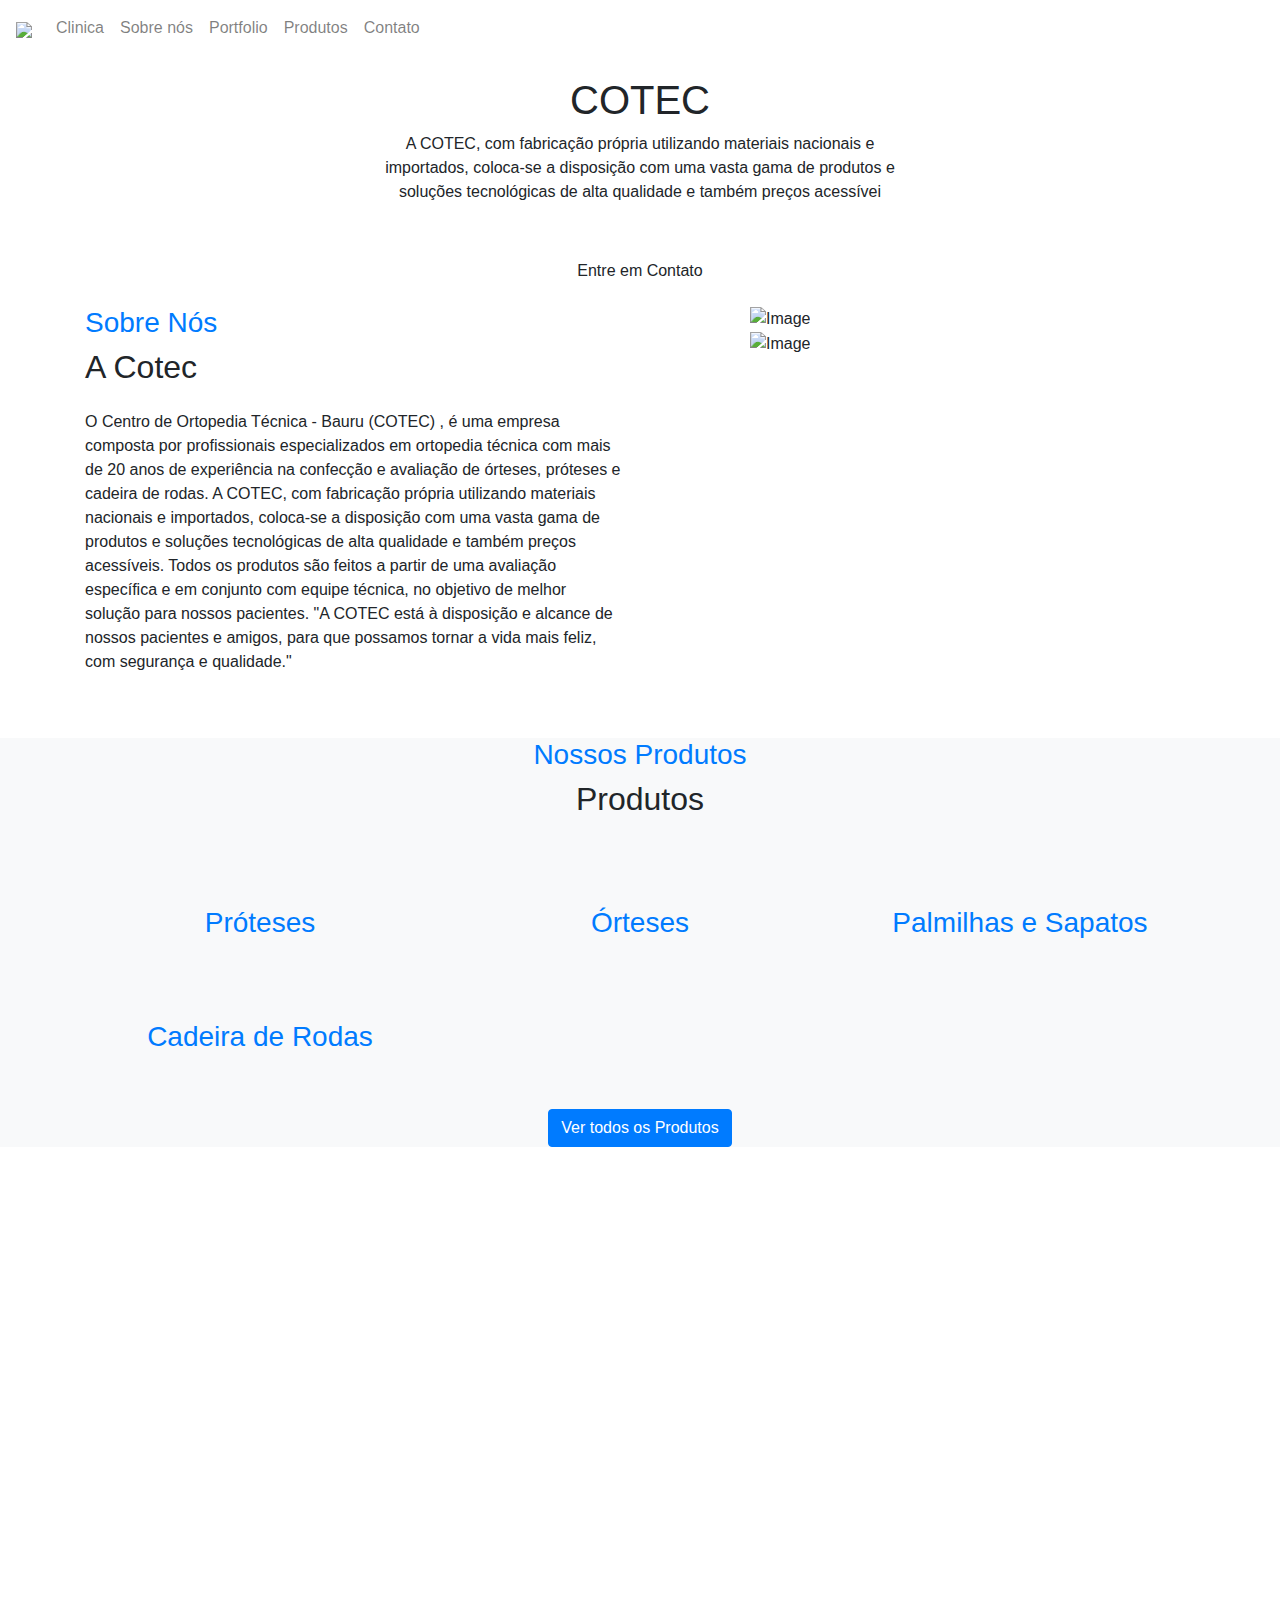
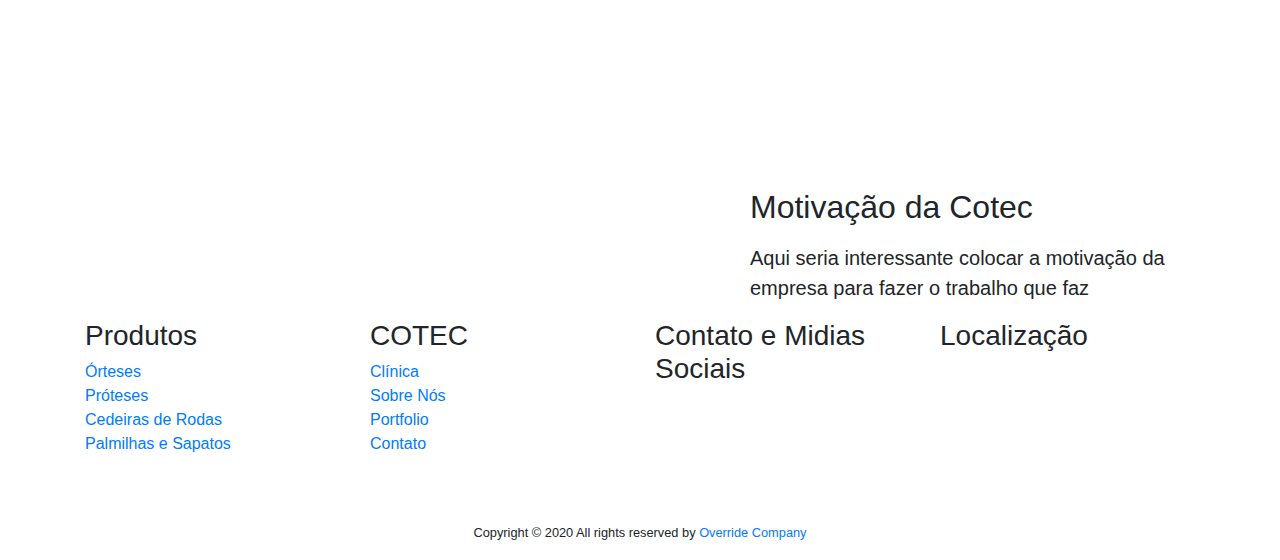
==== index.html @ 8497f7f2 "Mudanças no index" ====
<!doctype html>
<html lang="en">

<head>
    <title>COTEC - Centro de Ortopedia Técnica Bauru </title>
    <meta charset="utf-8">
    <meta name="viewport" content="width=device-width, initial-scale=1, shrink-to-fit=no">

    <link rel="stylesheet" href="css/custom-bs.css">
    <link rel="stylesheet" href="css/jquery.fancybox.min.css">
    <link rel="stylesheet" href="fonts/icomoon/style.css">
    <link rel="stylesheet" href="fonts/line-icons/style.css">

    <link rel="stylesheet" href="https://stackpath.bootstrapcdn.com/bootstrap/4.5.2/css/bootstrap.min.css" integrity="sha384-JcKb8q3iqJ61gNV9KGb8thSsNjpSL0n8PARn9HuZOnIxN0hoP+VmmDGMN5t9UJ0Z" crossorigin="anonymous">


    <!-- MAIN CSS -->
    <link rel="stylesheet" href="css/style.css">
</head>

<body>

    <div id="overlayer"></div>
    <div class="loader">
        <div class="spinner-border text-primary" role="status">
            <span class="sr-only">Loading.. </span>

        </div>
    </div>


    <div class="site-wrap">

        <div class="site-mobile-menu site-navbar-target">
            <button class="navbar-toggler" type="button" data-toggle="collapse" data-target="#navbarToggleExternalContent" aria-controls="navbarToggleExternalContent" aria-expanded="false" aria-label="Toggle navigation">
                <span class="navbar-toggler-icon"></span>
              </button>
            <div class="site-mobile-menu-body">

            </div>
        </div>
        <!-- .site-mobile-menu -->


        <!-- NAVBAR -->
        <header id="top">
            <nav class="navbar navbar-expand-lg navbar-light bg-white fixed-top ">
                <a class="navbar-brand" href="#"><img src="images/img-cotec/logo_cotec.png"> </a>
                <button class="navbar-toggler" type="button" data-toggle="collapse" data-target="#navbarNavDropdown" aria-controls="navbarNavDropdown" aria-expanded="false" aria-label="Toggle navigation">
                  <span class="navbar-toggler-icon"></span>
                </button>
                <div class="collapse navbar-collapse " id="navbarNavDropdown">
                    <ul class="navbar-nav  ">
                        <li class="nav-item  ">
                            <a class="nav-link" href="index.html">Clinica <span class="sr-only">(current)</span></a>
                        </li>
                        <li class="nav-item">
                            <a class="nav-link" href="about.html">Sobre nós </a>
                        </li>
                        <li class="nav-item">
                            <a class="nav-link" href="portfolio.html">Portfolio</a>
                        </li>
                        <li class="nav-item">
                            <a class="nav-link" href="services.html">Produtos</a>
                        </li>

                        <li class="nav-item">
                            <a class="nav-link" href="contact.html">Contato</a>
                        </li>
                        </li>
                    </ul>
                </div>
            </nav>
        </header>



        <!-- HOME -->
        <section class="home-section section-hero overlay slanted" id="home-section">

            <div class="container">
                <div class="row align-items-center justify-content-center">
                    <div class="col-md-8 text-center">
                        <h1>COTEC</h1>
                        <div class="mx-auto w-75">
                            <p>
                                A COTEC, com fabricação própria utilizando materiais nacionais e importados, coloca-se a disposição com uma vasta gama de produtos e soluções tecnológicas de alta qualidade e também preços acessívei</p>
                        </div>
                        <p class="mt-5"><a href="contact.html" class="btn btn-outline-white btn-md ">Entre em Contato</a></p>
                    </div>
                </div>
            </div>

            <!-- VIDEO -->
            <div class="video-container">
                <img class="d-block w-100 fluid" src="images/img-cotec/proteses_slide_2.jpg" alt="">
            </div>

            <a href="#about-us-section" class="scroll-button smoothscroll">
                <span class=" icon-keyboard_arrow_down"></span>
            </a>

        </section>

        <!-- ABOUT US -->
        <section class="site-section about-us-section" id="about-us-section">
            <div class="container">

                <div class="row mb-5 pt-0 site-section">
                    <div class="col-md-6 align-self-center">
                        <h3 class="section-title-sub text-primary">Sobre Nós</h3>
                        <h2 class="section-title mb-4">A Cotec</h2>

                        <p>O Centro de Ortopedia Técnica - Bauru (COTEC) , é uma empresa composta por profissionais especializados em ortopedia técnica com mais de 20 anos de experiência na confecção e avaliação de órteses, próteses e cadeira de rodas. A
                            COTEC, com fabricação própria utilizando materiais nacionais e importados, coloca-se a disposição com uma vasta gama de produtos e soluções tecnológicas de alta qualidade e também preços acessíveis. Todos os produtos são feitos
                            a partir de uma avaliação específica e em conjunto com equipe técnica, no objetivo de melhor solução para nossos pacientes. "A COTEC está à disposição e alcance de nossos pacientes e amigos, para que possamos tornar a vida
                            mais feliz, com segurança e qualidade."</p>
                    </div>
                    <div class="col-md-5 ml-auto img-overlap">
                        <div class="img-1"><img src="images/sq_img_14.jpg" alt="Image" class="img-fluid img-shadow"></div>
                        <div class="img-2"><img src="images/sq_img_15.jpg" alt="Image" class="img-fluid img-shadow"></div>
                    </div>
                </div>
        </section>

        <!-- SERVICES -->
        <section class="site-section services-section bg-light block__62849" id="services-section">
            <div class="container">
                <div class="row mb-5">
                    <div class="col-12 text-center" data-aos="fade">
                        <h3 class="section-title-sub text-primary">Nossos Produtos</h3>
                        <h2 class="section-title mb-3">Produtos</h2>
                    </div>
                </div>
                <div class="row">
                    <div class="col-6 col-md-6 col-lg-4 mb-4 mb-lg-5">

                        <a href="services.html" class="block__16443 text-center d-block">
                            <span class="custom-icon mx-auto"><img src="1.3.0/svg/walking-solid.svg" alt="" srcset=""
                                /></span>
                            <h3>Próteses</h3>

                        </a>

                    </div>
                    <div class="col-6 col-md-6 col-lg-4 mb-4 mb-lg-5">

                        <a href="services.html" class="block__16443 text-center d-block">
                            <span class="custom-icon mx-auto"><img src="1.3.0/svg/universal-access-solid.svg" alt="" srcset=""
                                /></span>
                            <h3>Órteses</h3>

                        </a>

                    </div>
                    <div class="col-6 col-md-6 col-lg-4 mb-4 mb-lg-5">

                        <a href="services.html" class="block__16443 text-center d-block">
                            <span class="custom-icon mx-auto"><img src="1.3.0/svg/shoe-prints-solid.svg" alt="" srcset=""
                                /></span>
                            <h3>Palmilhas e Sapatos</h3>

                        </a>

                    </div>
                    <div class="col-6 col-md-6 col-lg-4 mb-4 mb-lg-5">

                        <a href="services.html" class="block__16443 text-center d-block">
                            <span class="custom-icon mx-auto"><img src="1.3.0/svg/accessible-icon.svg" alt="" srcset=""
                                /></span>
                            <h3>Cadeira de Rodas</h3>

                        </a>

                    </div>
                    <!--
                    <div class="col-6 col-md-6 col-lg-4 mb-4 mb-lg-5">

                        <a href="service-single.html" class="block__16443 text-center d-block">
                            <span class="custom-icon mx-auto"><span class="icon-line-search d-block"></span></span>
                            <h3>Palmilhas</h3>
                            <p>Contamos com fabricação própria utilizando materiais nacionais e importados, coloca-se a disposição com uma vasta gama de produtos e soluções tecnológicas de alta qualidade e também preços acessíveis.</p>
                        </a>

                    </div>
                    <div class="col-6 col-md-6 col-lg-4 mb-4 mb-lg-5">

                        <a href="service-single.html" class="block__16443 text-center d-block">
                            <span class="custom-icon mx-auto"><span class="icon-line-presentation d-block"></span></span>
                            <h3>Sapatos </h3>
                            <p>Contamos com fabricação própria utilizando materiais nacionais e importados, coloca-se a disposição com uma vasta gama de produtos e soluções tecnológicas de alta qualidade e também preços acessíveis.</p>
                        </a>

                    </div>
                   
                    <div class="col-6 col-md-6 col-lg-4 mb-4 mb-lg-5">

                        <a href="service-single.html" class="block__16443 text-center d-block">
                            <span class="custom-icon mx-auto"><span class="icon-line-ribbon d-block"></span></span>
                            <h3>Pixel Perfect Design</h3>
                            <p class="d-sm-block">Lorem ipsum dolor sit amet, consectetur adipisicing elit. Fugit facilis, pariatur harum labore aperiam assumenda.</p>
                        </a>

                    </div>
                    -->
                </div>

                <div class="row">
                    <div class="col-12 text-center">
                        <a href="services.html" class="btn btn-primary btn-md">Ver todos os Produtos</a>
                    </div>
                </div>
            </div>
        </section>

        <!-- PORTFOLIO -->



        <section class="site-section" id="next-section">
            <div class="container">
                <div class="row align-items-center">
                    <div class="embed-responsive embed-responsive-16by9">
                        <iframe class="embed-responsive-item" src="https://www.youtube.com/embed/jcF8gXnoWSM" allowfullscreen></iframe>
                    </div>
                    <div class="col-lg-5 ml-auto">

                        <h2 class="section-title mb-3">Motivação da Cotec</h2>
                        <p class="lead">Aqui seria interessante colocar a motivação da empresa para fazer o trabalho que faz</p>

                    </div>
                </div>
            </div>
        </section>





        <footer class="site-footer slanted-footer">

            <a href="#top" class="smoothscroll scroll-top">
                <span class="icon-keyboard_arrow_up"></span>
            </a>

            <div class="container">
                <div class="row mb-5">
                    <div class="col-6 col-md-3 mb-4 mb-md-0">
                        <h3>Produtos</h3>
                        <ul class="list-unstyled">
                            <li><a href="services-orteses.html">Órteses</a></li>
                            <li><a href="services-proteses.html">Próteses</a></li>
                            <li><a href="services-cadeira_rodas.html">Cedeiras de Rodas</a></li>
                            <li><a href="services-palmilhas.html">Palmilhas e Sapatos</a></li>
                        </ul>
                    </div>
                    <div class="col-6 col-md-3 mb-4 mb-md-0">
                        <h3>COTEC</h3>
                        <ul class="list-unstyled">
                            <li><a href="index.html">Clínica</a></li>
                            <li><a href="about.html">Sobre Nós</a></li>
                            <li><a href="portfolio.html">Portfolio</a></li>
                            <li><a href="contact.html">Contato</a></li>
                        </ul>
                    </div>

                    <div class="col-6 col-md-3 mb-4 mb-md-0">
                        <h3>Contato e Midias Sociais</h3>
                        <div class="footer-social">
                            <a href="#"><img src="1.3.0/svg/facebook-f.svg" alt="" srcset=""></span>
                            </a>
                            <a href="#"><img src="1.3.0/svg/whatsapp.svg" alt="" srcset=""></span>
                            </a>
                            <a href="#"><img src="1.3.0/svg/instagram.svg" alt="" srcset=""></span>
                            </a>
                            <a href="#"><img src="1.3.0/svg/youtube.svg" alt="" srcset=""></span>
                            </a>


                        </div>
                    </div>

                    <div class="col-6 col-md-3 mb-4 mb-md-0 mr-auto">
                        <h3>Localização</h3>
                        <iframe src="https://www.google.com/maps/embed?pb=!1m18!1m12!1m3!1d3690.352667661259!2d-49.06287064979028!3d-22.340308785230576!2m3!1f0!2f0!3f0!3m2!1i1024!2i768!4f13.1!3m3!1m2!1s0x94bf670c5effffff%3A0x9154fe7b5b4c269f!2sCentro%20T%C3%A9cnico%20-%20Cotec%20Bauru!5e0!3m2!1spt-BR!2sbr!4v1599161167120!5m2!1spt-BR!2sbr"
                            width="100" height="100" frameborder="0" style="border:0;" allowfullscreen="" aria-hidden="false" tabindex="0"></iframe>
                    </div>
                </div>

                <div class="row text-center">
                    <div class="col-12">
                        <p class="copyright"><small class="block">
            <!-- Link back to Colorlib can't be removed. Template is licensed under CC BY 3.0. -->
            Copyright &copy 2020 All rights reserved  by <a href="#" target="_blank" >Override Company</a>
            <!-- Link back to Colorlib can't be removed. Template is licensed under CC BY 3.0. -->
            </small></p>
                    </div>
                </div>
            </div>
        </footer>

        </div>

        <!-- SCRIPTS -->
        <!-- JS, Popper.js, and jQuery -->
        <script src="https://code.jquery.com/jquery-3.5.1.slim.min.js" integrity="sha384-DfXdz2htPH0lsSSs5nCTpuj/zy4C+OGpamoFVy38MVBnE+IbbVYUew+OrCXaRkfj" crossorigin="anonymous"></script>
        <script src="https://cdn.jsdelivr.net/npm/popper.js@1.16.1/dist/umd/popper.min.js" integrity="sha384-9/reFTGAW83EW2RDu2S0VKaIzap3H66lZH81PoYlFhbGU+6BZp6G7niu735Sk7lN" crossorigin="anonymous"></script>
        <script src="https://stackpath.bootstrapcdn.com/bootstrap/4.5.2/js/bootstrap.min.js" integrity="sha384-B4gt1jrGC7Jh4AgTPSdUtOBvfO8shuf57BaghqFfPlYxofvL8/KUEfYiJOMMV+rV" crossorigin="anonymous"></script>



        <script src="js/jquery.min.js"></script>
        <script src="js/bootstrap.bundle.min.js"></script>
        <script src="js/isotope.pkgd.min.js"></script>
        <script src="js/stickyfill.min.js"></script>
        <script src="js/jquery.fancybox.min.js"></script>
        <script src="js/jquery.easing.1.3.js"></script>

        <script src="js/jquery.waypoints.min.js"></script>
        <script src="js/jquery.animateNumber.min.js"></script>

        <script src="js/custom.js"></script>
</body>

</html>
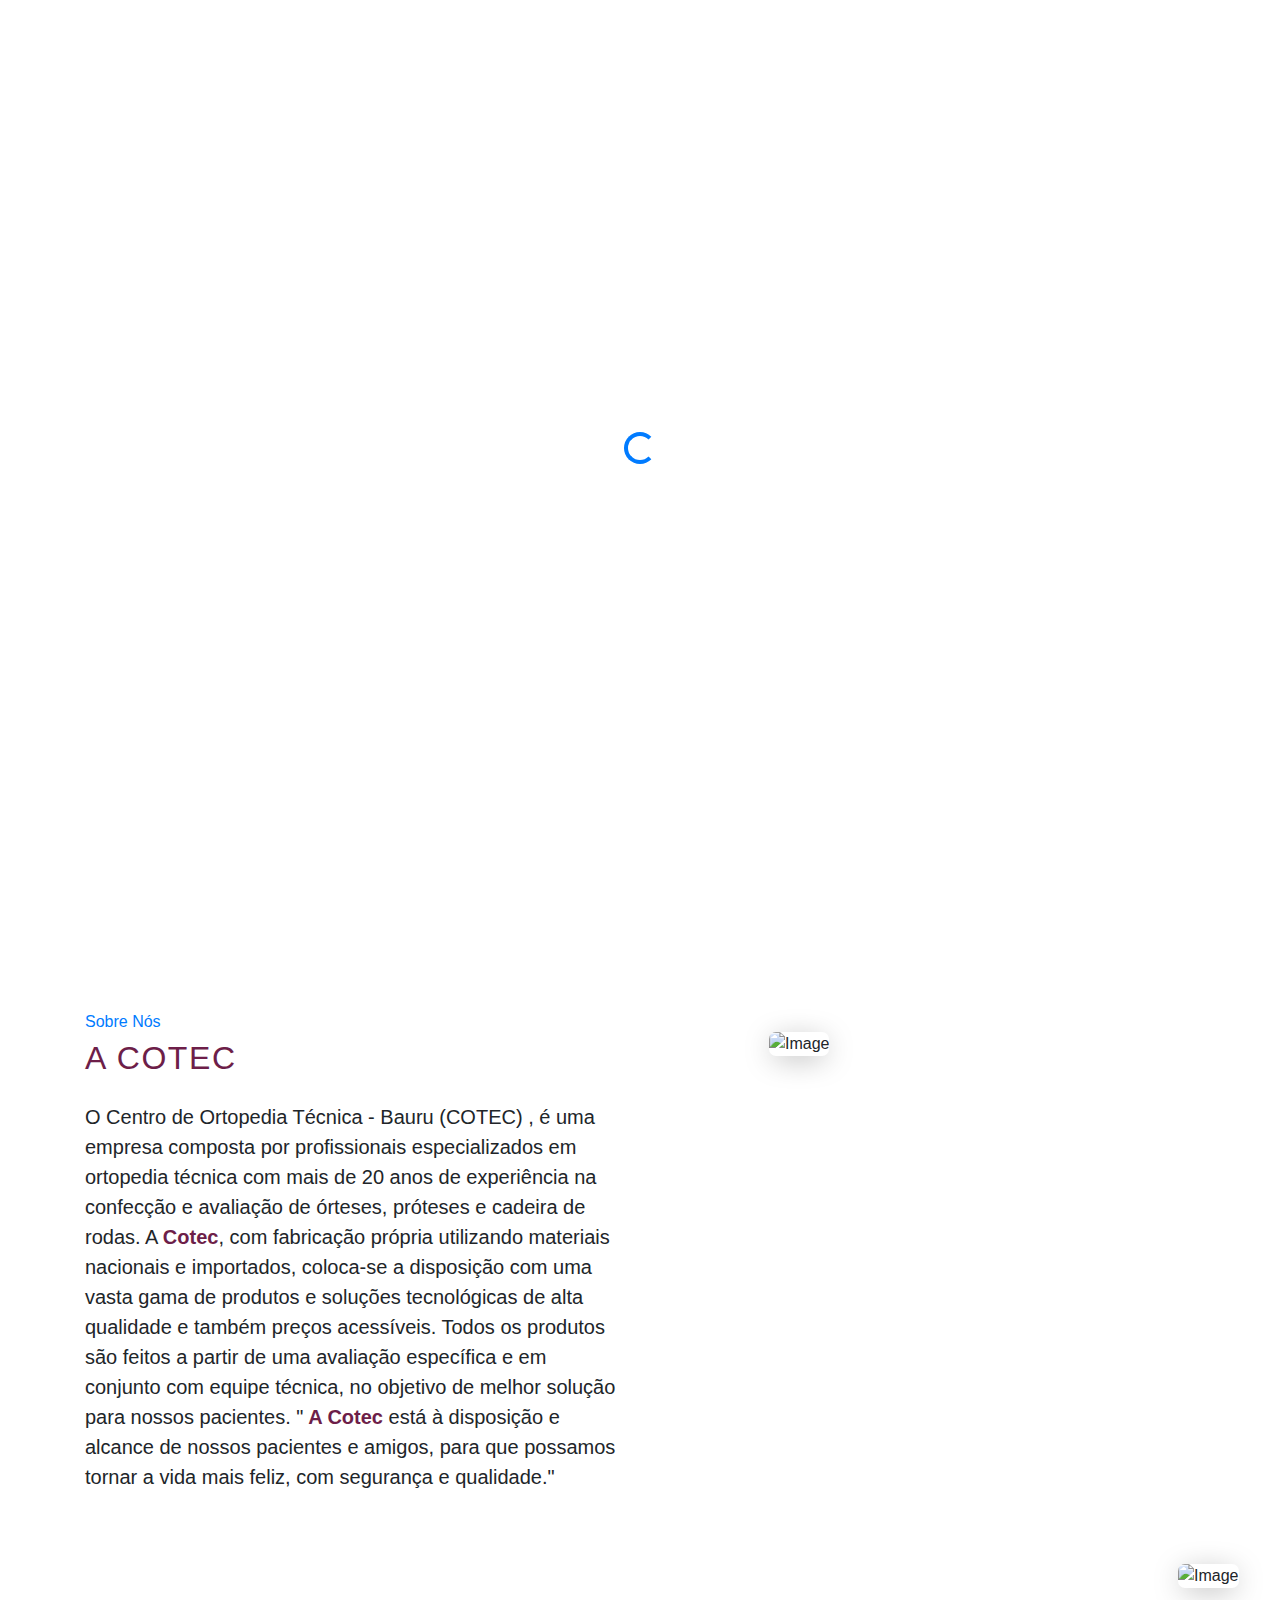
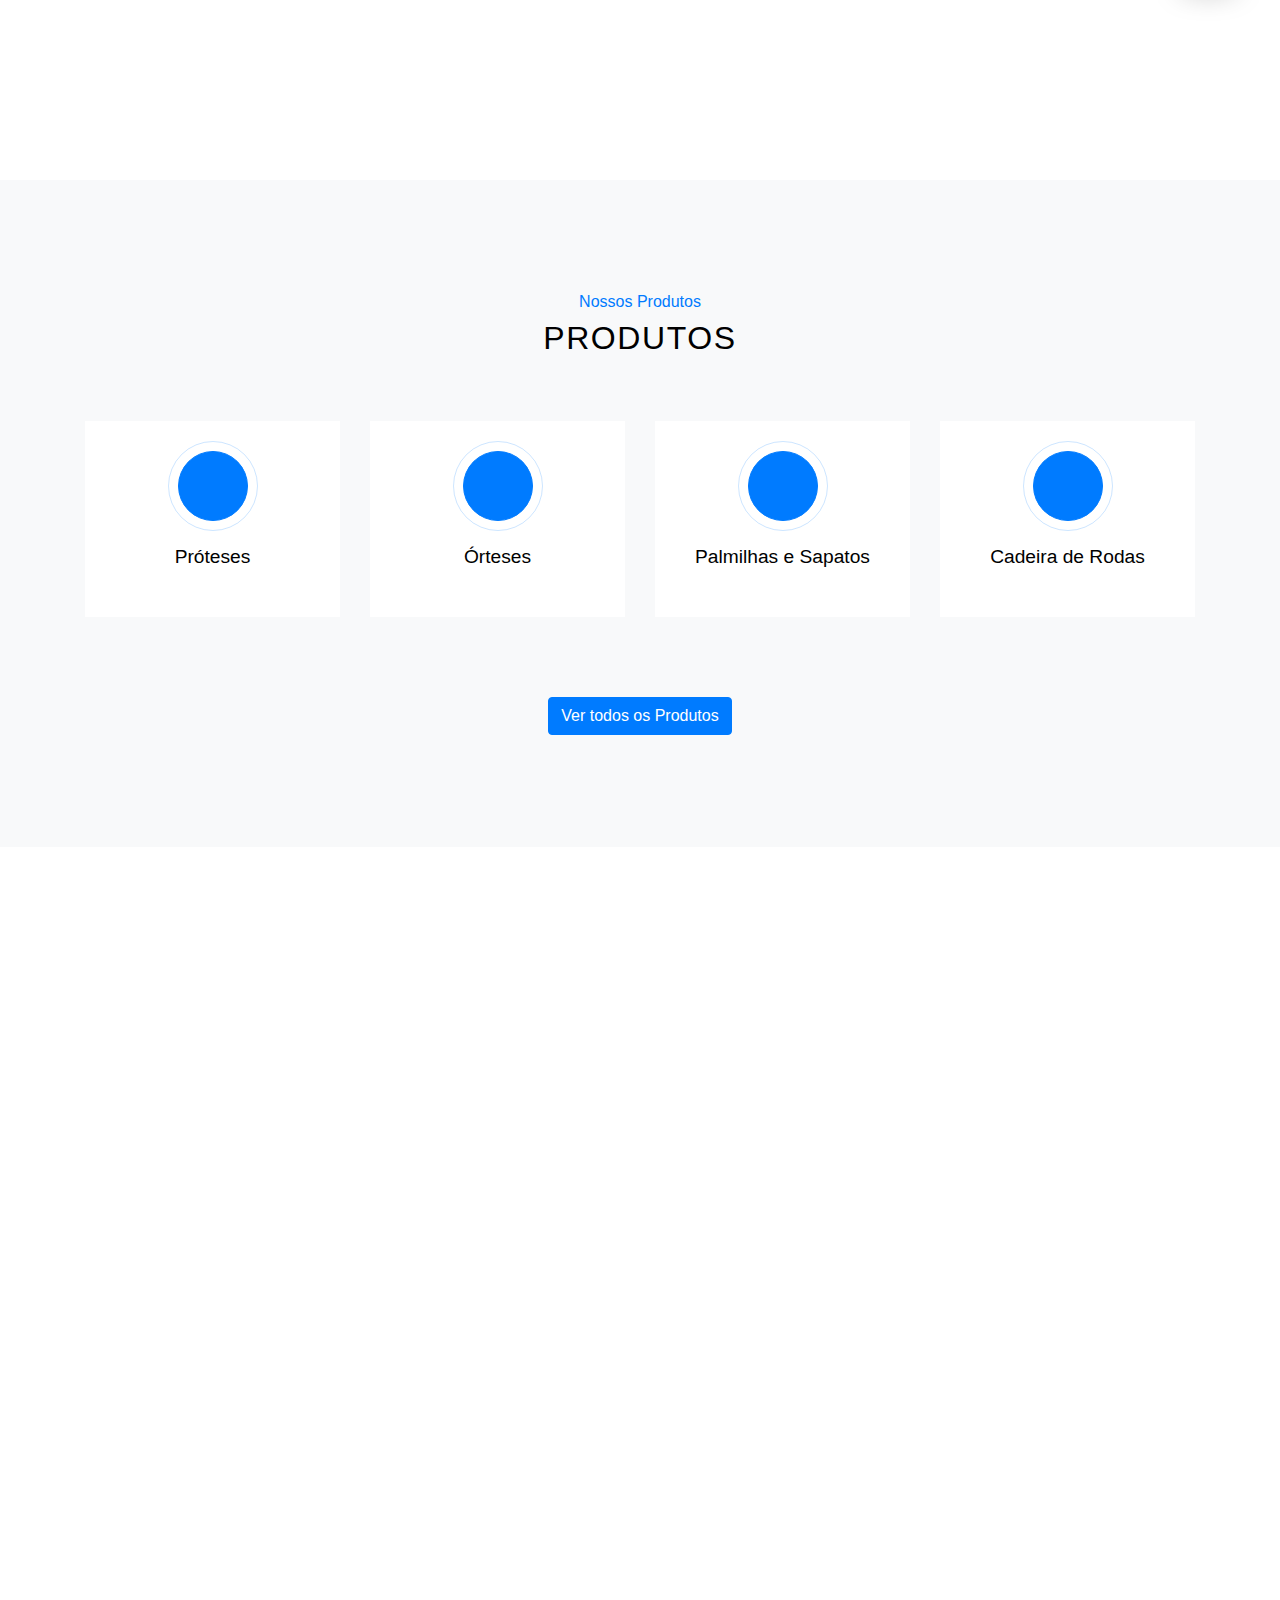
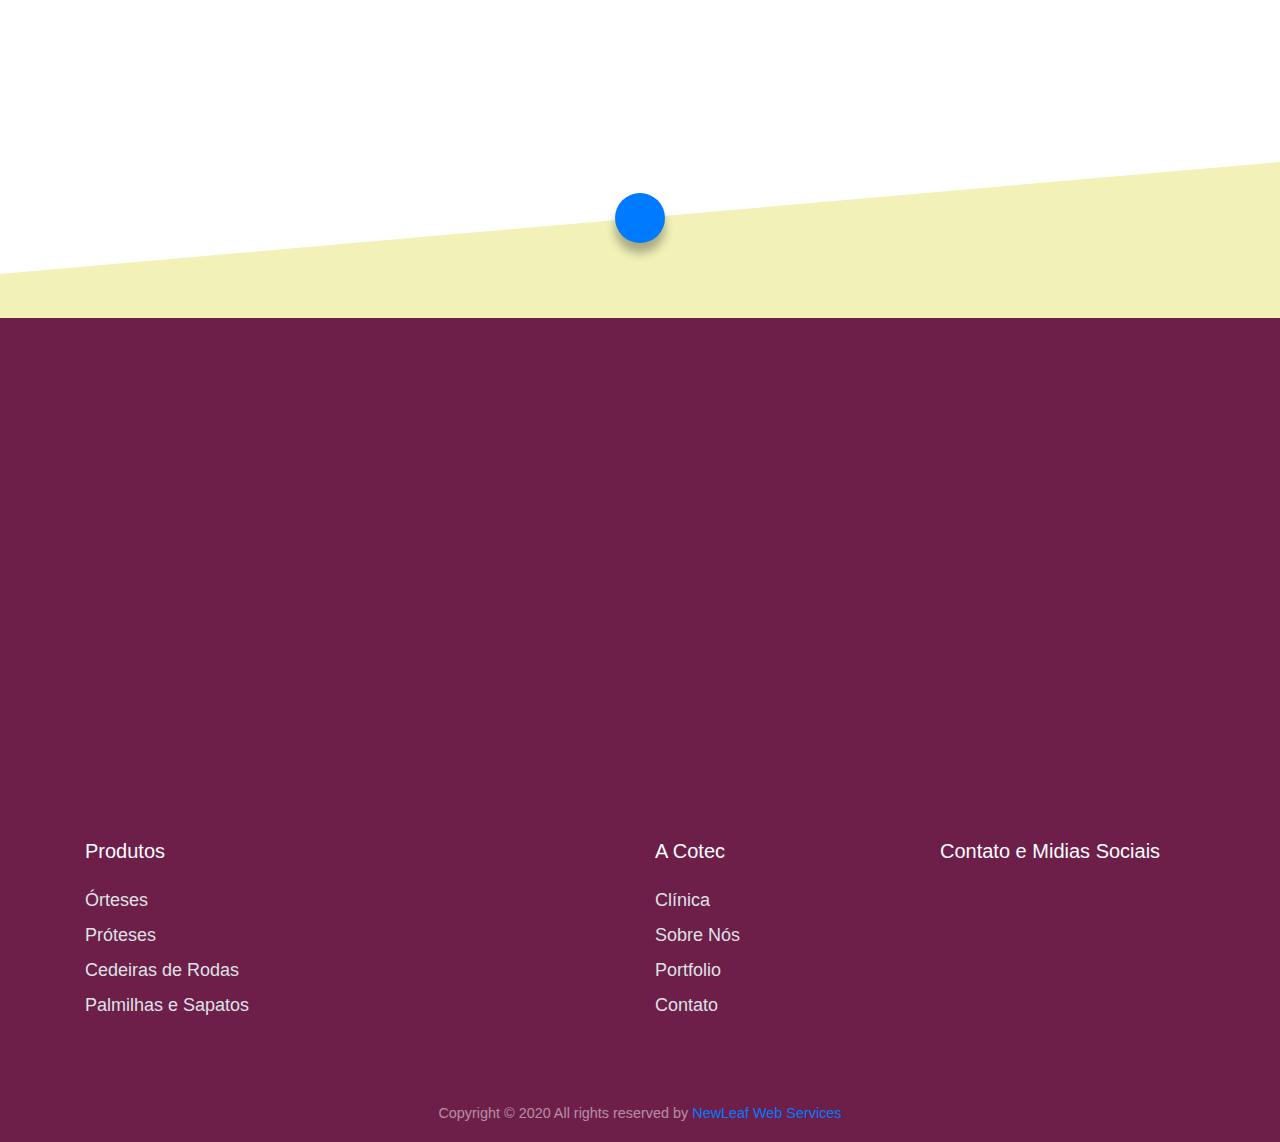
==== commit 09ada3fd: "mundanças cotec" ====
--- a/index.html
+++ b/index.html
@@ -5,17 +5,13 @@
     <title>COTEC - Centro de Ortopedia Técnica Bauru </title>
     <meta charset="utf-8">
     <meta name="viewport" content="width=device-width, initial-scale=1, shrink-to-fit=no">
-
+    <link rel="stylesheet" href="fonts/icomoon/style.css">
+    <link rel="stylesheet" href="fonts/line-icons/style.css">
+    <!-- MAIN CSS -->
+    <link rel="stylesheet" href="css/style.css">
     <link rel="stylesheet" href="css/custom-bs.css">
     <link rel="stylesheet" href="css/jquery.fancybox.min.css">
-    <link rel="stylesheet" href="fonts/icomoon/style.css">
-    <link rel="stylesheet" href="fonts/line-icons/style.css">
-
-    <link rel="stylesheet" href="https://stackpath.bootstrapcdn.com/bootstrap/4.5.2/css/bootstrap.min.css" integrity="sha384-JcKb8q3iqJ61gNV9KGb8thSsNjpSL0n8PARn9HuZOnIxN0hoP+VmmDGMN5t9UJ0Z" crossorigin="anonymous">
-
-
-    <!-- MAIN CSS -->
-    <link rel="stylesheet" href="css/style.css">
+    <link rel="stylesheet" href="css/bootstrap.min.css">
 </head>
 
 <body>
@@ -109,12 +105,12 @@
                 <div class="row mb-5 pt-0 site-section">
                     <div class="col-md-6 align-self-center">
                         <h3 class="section-title-sub text-primary">Sobre Nós</h3>
-                        <h2 class="section-title mb-4">A Cotec</h2>
-
-                        <p>O Centro de Ortopedia Técnica - Bauru (COTEC) , é uma empresa composta por profissionais especializados em ortopedia técnica com mais de 20 anos de experiência na confecção e avaliação de órteses, próteses e cadeira de rodas. A
-                            COTEC, com fabricação própria utilizando materiais nacionais e importados, coloca-se a disposição com uma vasta gama de produtos e soluções tecnológicas de alta qualidade e também preços acessíveis. Todos os produtos são feitos
-                            a partir de uma avaliação específica e em conjunto com equipe técnica, no objetivo de melhor solução para nossos pacientes. "A COTEC está à disposição e alcance de nossos pacientes e amigos, para que possamos tornar a vida
-                            mais feliz, com segurança e qualidade."</p>
+                        <h2 class="section-title mb-4"><strong> A Cotec</strong></h2>
+
+                        <p style="font-size: 20px;">O Centro de Ortopedia Técnica - Bauru (COTEC) , é uma empresa composta por profissionais especializados em ortopedia técnica com mais de 20 anos de experiência na confecção e avaliação de órteses, próteses e cadeira de rodas. A
+                            <strong>  Cotec</strong>, com fabricação própria utilizando materiais nacionais e importados, coloca-se a disposição com uma vasta gama de produtos e soluções tecnológicas de alta qualidade e também preços acessíveis. Todos
+                            os produtos são feitos a partir de uma avaliação específica e em conjunto com equipe técnica, no objetivo de melhor solução para nossos pacientes. "<strong> A Cotec</strong> está à disposição e alcance de nossos pacientes e
+                            amigos, para que possamos tornar a vida mais feliz, com segurança e qualidade."</p>
                     </div>
                     <div class="col-md-5 ml-auto img-overlap">
                         <div class="img-1"><img src="images/sq_img_14.jpg" alt="Image" class="img-fluid img-shadow"></div>
@@ -133,7 +129,7 @@
                     </div>
                 </div>
                 <div class="row">
-                    <div class="col-6 col-md-6 col-lg-4 mb-4 mb-lg-5">
+                    <div class="col-md-3">
 
                         <a href="services.html" class="block__16443 text-center d-block">
                             <span class="custom-icon mx-auto"><img src="1.3.0/svg/walking-solid.svg" alt="" srcset=""
@@ -143,7 +139,7 @@
                         </a>
 
                     </div>
-                    <div class="col-6 col-md-6 col-lg-4 mb-4 mb-lg-5">
+                    <div class="col-md-3">
 
                         <a href="services.html" class="block__16443 text-center d-block">
                             <span class="custom-icon mx-auto"><img src="1.3.0/svg/universal-access-solid.svg" alt="" srcset=""
@@ -153,7 +149,7 @@
                         </a>
 
                     </div>
-                    <div class="col-6 col-md-6 col-lg-4 mb-4 mb-lg-5">
+                    <div class="col-md-3">
 
                         <a href="services.html" class="block__16443 text-center d-block">
                             <span class="custom-icon mx-auto"><img src="1.3.0/svg/shoe-prints-solid.svg" alt="" srcset=""
@@ -163,7 +159,7 @@
                         </a>
 
                     </div>
-                    <div class="col-6 col-md-6 col-lg-4 mb-4 mb-lg-5">
+                    <div class="col-md-3">
 
                         <a href="services.html" class="block__16443 text-center d-block">
                             <span class="custom-icon mx-auto"><img src="1.3.0/svg/accessible-icon.svg" alt="" srcset=""
@@ -173,40 +169,10 @@
                         </a>
 
                     </div>
-                    <!--
-                    <div class="col-6 col-md-6 col-lg-4 mb-4 mb-lg-5">
-
-                        <a href="service-single.html" class="block__16443 text-center d-block">
-                            <span class="custom-icon mx-auto"><span class="icon-line-search d-block"></span></span>
-                            <h3>Palmilhas</h3>
-                            <p>Contamos com fabricação própria utilizando materiais nacionais e importados, coloca-se a disposição com uma vasta gama de produtos e soluções tecnológicas de alta qualidade e também preços acessíveis.</p>
-                        </a>
-
-                    </div>
-                    <div class="col-6 col-md-6 col-lg-4 mb-4 mb-lg-5">
-
-                        <a href="service-single.html" class="block__16443 text-center d-block">
-                            <span class="custom-icon mx-auto"><span class="icon-line-presentation d-block"></span></span>
-                            <h3>Sapatos </h3>
-                            <p>Contamos com fabricação própria utilizando materiais nacionais e importados, coloca-se a disposição com uma vasta gama de produtos e soluções tecnológicas de alta qualidade e também preços acessíveis.</p>
-                        </a>
-
-                    </div>
-                   
-                    <div class="col-6 col-md-6 col-lg-4 mb-4 mb-lg-5">
-
-                        <a href="service-single.html" class="block__16443 text-center d-block">
-                            <span class="custom-icon mx-auto"><span class="icon-line-ribbon d-block"></span></span>
-                            <h3>Pixel Perfect Design</h3>
-                            <p class="d-sm-block">Lorem ipsum dolor sit amet, consectetur adipisicing elit. Fugit facilis, pariatur harum labore aperiam assumenda.</p>
-                        </a>
-
-                    </div>
-                    -->
                 </div>
 
                 <div class="row">
-                    <div class="col-12 text-center">
+                    <div class="col-12 text-center " style="padding-top: 5rem;">
                         <a href="services.html" class="btn btn-primary btn-md">Ver todos os Produtos</a>
                     </div>
                 </div>
@@ -217,55 +183,45 @@
 
 
 
-        <section class="site-section" id="next-section">
-            <div class="container">
-                <div class="row align-items-center">
-                    <div class="embed-responsive embed-responsive-16by9">
-                        <iframe class="embed-responsive-item" src="https://www.youtube.com/embed/jcF8gXnoWSM" allowfullscreen></iframe>
-                    </div>
-                    <div class="col-lg-5 ml-auto">
-
-                        <h2 class="section-title mb-3">Motivação da Cotec</h2>
-                        <p class="lead">Aqui seria interessante colocar a motivação da empresa para fazer o trabalho que faz</p>
-
-                    </div>
-                </div>
-            </div>
-        </section>
-
+        <section class="site-section  col-mb-12" style="margin: 5rem;" id="next-section">
+            <div class="video">
+                <iframe width="100%" height="600px" src="https://www.youtube.com/embed/jcF8gXnoWSM" frameborder="0" allow="accelerometer; autoplay; clipboard-write; encrypted-media; gyroscope; picture-in-picture" allowfullscreen></iframe>
+            </div>
+        </section>
 
 
 
 
         <footer class="site-footer slanted-footer">
-
+            <iframe src="https://www.google.com/maps/embed?pb=!1m18!1m12!1m3!1d3690.352667661259!2d-49.06287064979028!3d-22.340308785230576!2m3!1f0!2f0!3f0!3m2!1i1024!2i768!4f13.1!3m3!1m2!1s0x94bf670c5effffff%3A0x9154fe7b5b4c269f!2sCentro%20T%C3%A9cnico%20-%20Cotec%20Bauru!5e0!3m2!1spt-BR!2sbr!4v1599161167120!5m2!1spt-BR!2sbr"
+                width="100%" height="450" frameborder="0" style="border:0;border-top: 10px;" allowfullscreen="" aria-hidden="false" tabindex="0"></iframe>
             <a href="#top" class="smoothscroll scroll-top">
                 <span class="icon-keyboard_arrow_up"></span>
             </a>
 
             <div class="container">
-                <div class="row mb-5">
+                <div class="row">
+                    <div class="col-md-6">
+                        <h3 style="padding-top: 4rem; font-size: 20px;">Produtos</h3>
+                        <ul class="list-unstyled">
+                            <li><a style="font-size: 18px;" href="services-orteses.html">Órteses</a></li>
+                            <li><a style="font-size: 18px;" href="services-proteses.html">Próteses</a></li>
+                            <li><a style="font-size: 18px;" href="services-cadeira_rodas.html">Cedeiras de Rodas</a></li>
+                            <li><a style="font-size: 18px;" href="services-palmilhas.html">Palmilhas e Sapatos</a></li>
+                        </ul>
+                    </div>
                     <div class="col-6 col-md-3 mb-4 mb-md-0">
-                        <h3>Produtos</h3>
+                        <h3 style="padding-top: 4rem; font-size: 20px;"> A Cotec</h3>
                         <ul class="list-unstyled">
-                            <li><a href="services-orteses.html">Órteses</a></li>
-                            <li><a href="services-proteses.html">Próteses</a></li>
-                            <li><a href="services-cadeira_rodas.html">Cedeiras de Rodas</a></li>
-                            <li><a href="services-palmilhas.html">Palmilhas e Sapatos</a></li>
+                            <li><a style="font-size: 18px;" href="index.html">Clínica</a></li>
+                            <li><a style="font-size: 18px;" href="about.html">Sobre Nós</a></li>
+                            <li><a style="font-size: 18px;" href="portfolio.html">Portfolio</a></li>
+                            <li><a style="font-size: 18px;" href="contact.html">Contato</a></li>
                         </ul>
                     </div>
+
                     <div class="col-6 col-md-3 mb-4 mb-md-0">
-                        <h3>COTEC</h3>
-                        <ul class="list-unstyled">
-                            <li><a href="index.html">Clínica</a></li>
-                            <li><a href="about.html">Sobre Nós</a></li>
-                            <li><a href="portfolio.html">Portfolio</a></li>
-                            <li><a href="contact.html">Contato</a></li>
-                        </ul>
-                    </div>
-
-                    <div class="col-6 col-md-3 mb-4 mb-md-0">
-                        <h3>Contato e Midias Sociais</h3>
+                        <h3 style="padding-top: 4rem; font-size: 20px;">Contato e Midias Sociais</h3>
                         <div class="footer-social">
                             <a href="#"><img src="1.3.0/svg/facebook-f.svg" alt="" srcset=""></span>
                             </a>
@@ -280,18 +236,14 @@
                         </div>
                     </div>
 
-                    <div class="col-6 col-md-3 mb-4 mb-md-0 mr-auto">
-                        <h3>Localização</h3>
-                        <iframe src="https://www.google.com/maps/embed?pb=!1m18!1m12!1m3!1d3690.352667661259!2d-49.06287064979028!3d-22.340308785230576!2m3!1f0!2f0!3f0!3m2!1i1024!2i768!4f13.1!3m3!1m2!1s0x94bf670c5effffff%3A0x9154fe7b5b4c269f!2sCentro%20T%C3%A9cnico%20-%20Cotec%20Bauru!5e0!3m2!1spt-BR!2sbr!4v1599161167120!5m2!1spt-BR!2sbr"
-                            width="100" height="100" frameborder="0" style="border:0;" allowfullscreen="" aria-hidden="false" tabindex="0"></iframe>
-                    </div>
-                </div>
-
-                <div class="row text-center">
+
+                </div>
+
+                <div class="row text-center" style="padding-top: 4rem;">
                     <div class="col-12">
-                        <p class="copyright"><small class="block">
+                        <p class="copyright" style="font-size: 18px;"><small class="block">
             <!-- Link back to Colorlib can't be removed. Template is licensed under CC BY 3.0. -->
-            Copyright &copy 2020 All rights reserved  by <a href="#" target="_blank" >Override Company</a>
+            Copyright &copy 2020 All rights reserved  by <a href="#" target="_blank" >NewLeaf Web Services</a>
             <!-- Link back to Colorlib can't be removed. Template is licensed under CC BY 3.0. -->
             </small></p>
                     </div>
@@ -303,22 +255,16 @@
 
         <!-- SCRIPTS -->
         <!-- JS, Popper.js, and jQuery -->
-        <script src="https://code.jquery.com/jquery-3.5.1.slim.min.js" integrity="sha384-DfXdz2htPH0lsSSs5nCTpuj/zy4C+OGpamoFVy38MVBnE+IbbVYUew+OrCXaRkfj" crossorigin="anonymous"></script>
-        <script src="https://cdn.jsdelivr.net/npm/popper.js@1.16.1/dist/umd/popper.min.js" integrity="sha384-9/reFTGAW83EW2RDu2S0VKaIzap3H66lZH81PoYlFhbGU+6BZp6G7niu735Sk7lN" crossorigin="anonymous"></script>
-        <script src="https://stackpath.bootstrapcdn.com/bootstrap/4.5.2/js/bootstrap.min.js" integrity="sha384-B4gt1jrGC7Jh4AgTPSdUtOBvfO8shuf57BaghqFfPlYxofvL8/KUEfYiJOMMV+rV" crossorigin="anonymous"></script>
-
-
-
+        <script src="js/bootsrap.min.js"></script>
+        <script src="js/bootstrap.bundle.min.js"></script>
         <script src="js/jquery.min.js"></script>
         <script src="js/bootstrap.bundle.min.js"></script>
         <script src="js/isotope.pkgd.min.js"></script>
         <script src="js/stickyfill.min.js"></script>
         <script src="js/jquery.fancybox.min.js"></script>
         <script src="js/jquery.easing.1.3.js"></script>
-
         <script src="js/jquery.waypoints.min.js"></script>
         <script src="js/jquery.animateNumber.min.js"></script>
-
         <script src="js/custom.js"></script>
 </body>
 
--- a/css/style.css
+++ b/css/style.css
@@ -0,0 +1,1804 @@
+@import url("https://fonts.googleapis.com/css?family=Source+Sans+Pro:200,300,400,700");
+.site-navbar {
+    margin-bottom: 0px;
+    z-index: 1999;
+    position: absolute;
+    width: 100%;
+}
+
+body {
+    font-family: Arial, Helvetica, sans-serif;
+    background-color: aliceblue;
+}
+
+.site-section .video {
+    border-radius: 2px 2px black;
+}
+
+strong {
+    color: #6d1e49;
+}
+
+.site-navbar .container-fluid {
+    padding-left: 7rem;
+    padding-right: 7rem;
+}
+
+@media (max-width: 1199.98px) {
+    .site-navbar .container-fluid {
+        padding-left: 15px;
+        padding-right: 15px;
+    }
+}
+
+.site-navbar .site-logo {
+    position: absolute;
+}
+
+@media (max-width: 991.98px) {
+    .site-navbar .site-logo {
+        position: relative;
+    }
+}
+
+.site-navbar .site-logo a {
+    color: #fff;
+    font-size: 1.5rem;
+    letter-spacing: 0.2rem;
+    text-transform: uppercase;
+}
+
+.site-navbar .site-logo a:hover {
+    text-decoration: none;
+}
+
+.site-navbar .site-burger-menu {
+    position: absolute;
+}
+
+@media (max-width: 1199.98px) {
+    .site-navbar .site-burger-menu {
+        position: relative;
+    }
+}
+
+.site-navbar .site-menu-toggle {
+    color: #fff;
+}
+
+.site-navbar .site-navigation .site-menu {
+    margin-bottom: 0;
+}
+
+.site-navbar .site-navigation .site-menu .active {
+    color: #fff;
+    display: inline-block;
+    padding: 5px 20px;
+}
+
+.site-navbar .site-navigation .site-menu a {
+    text-decoration: none !important;
+    display: inline-block;
+    position: relative;
+}
+
+.site-navbar .site-navigation .site-menu>li {
+    display: inline-block;
+}
+
+.site-navbar .site-navigation .site-menu>li>a {
+    padding: 20px 20px;
+    color: rgba(255, 255, 255, 0.5);
+    display: inline-block;
+    text-decoration: none !important;
+}
+
+.site-navbar .site-navigation .site-menu>li>a:hover {
+    color: #fff;
+}
+
+.site-navbar .site-navigation .site-menu .has-children {
+    position: relative;
+}
+
+.site-navbar .site-navigation .site-menu .has-children>a {
+    position: relative;
+    padding-right: 20px;
+}
+
+.site-navbar .site-navigation .site-menu .has-children>a:before {
+    position: absolute;
+    content: "\e313";
+    font-size: 16px;
+    top: 50%;
+    right: 0;
+    -webkit-transform: translateY(-50%);
+    -ms-transform: translateY(-50%);
+    transform: translateY(-50%);
+    font-family: "icomoon";
+}
+
+.site-navbar .site-navigation .site-menu .has-children .dropdown {
+    visibility: hidden;
+    opacity: 0;
+    top: 100%;
+    position: absolute;
+    text-align: left;
+    border-top: 2px solid #007bff;
+    -webkit-box-shadow: 0 2px 10px -2px rgba(0, 0, 0, 0.1);
+    box-shadow: 0 2px 10px -2px rgba(0, 0, 0, 0.1);
+    padding: 0px 0;
+    margin-top: 20px;
+    margin-left: 0px;
+    background: #fff;
+    -webkit-transition: 0.2s 0s;
+    -o-transition: 0.2s 0s;
+    transition: 0.2s 0s;
+}
+
+.site-navbar .site-navigation .site-menu .has-children .dropdown.arrow-top {
+    position: absolute;
+}
+
+.site-navbar .site-navigation .site-menu .has-children .dropdown.arrow-top:before {
+    bottom: 100%;
+    left: 20%;
+    border: solid transparent;
+    content: " ";
+    height: 0;
+    width: 0;
+    position: absolute;
+    pointer-events: none;
+}
+
+.site-navbar .site-navigation .site-menu .has-children .dropdown.arrow-top:before {
+    border-color: rgba(136, 183, 213, 0);
+    border-bottom-color: #fff;
+    border-width: 10px;
+    margin-left: -10px;
+}
+
+.site-navbar .site-navigation .site-menu .has-children .dropdown li {
+    line-height: 1.4;
+}
+
+.site-navbar .site-navigation .site-menu .has-children .dropdown a {
+    text-transform: none;
+    letter-spacing: normal;
+    -webkit-transition: 0s all;
+    -o-transition: 0s all;
+    transition: 0s all;
+    color: #343a40;
+}
+
+.site-navbar .site-navigation .site-menu .has-children .dropdown a.active {
+    background: #ebeef0;
+    color: #007bff;
+}
+
+.site-navbar .site-navigation .site-menu .has-children .dropdown>li {
+    list-style: none;
+    padding: 0;
+    margin: 0;
+    min-width: 200px;
+}
+
+.site-navbar .site-navigation .site-menu .has-children .dropdown>li>a {
+    padding: 9px 20px;
+    display: block;
+}
+
+.site-navbar .site-navigation .site-menu .has-children .dropdown>li>a:hover {
+    background: #ebeef0;
+    color: #212529;
+}
+
+.site-navbar .site-navigation .site-menu .has-children .dropdown>li.has-children>a:before {
+    content: "\e315";
+    right: 20px;
+}
+
+.site-navbar .site-navigation .site-menu .has-children .dropdown>li.has-children>.dropdown,
+.site-navbar .site-navigation .site-menu .has-children .dropdown>li.has-children>ul {
+    left: 100%;
+    top: 0;
+}
+
+.site-navbar .site-navigation .site-menu .has-children .dropdown>li.has-children:hover>a,
+.site-navbar .site-navigation .site-menu .has-children .dropdown>li.has-children:active>a,
+.site-navbar .site-navigation .site-menu .has-children .dropdown>li.has-children:focus>a {
+    background: #ebeef0;
+    color: #212529;
+}
+
+.site-navbar .site-navigation .site-menu .has-children:hover,
+.site-navbar .site-navigation .site-menu .has-children:focus,
+.site-navbar .site-navigation .site-menu .has-children:active {
+    cursor: pointer;
+}
+
+.site-navbar .site-navigation .site-menu .has-children:hover>.dropdown,
+.site-navbar .site-navigation .site-menu .has-children:focus>.dropdown,
+.site-navbar .site-navigation .site-menu .has-children:active>.dropdown {
+    -webkit-transition-delay: 0s;
+    -o-transition-delay: 0s;
+    transition-delay: 0s;
+    margin-top: 0px;
+    visibility: visible;
+    opacity: 1;
+}
+
+.site-navbar .site-navigation .site-menu.site-menu-dark>li>a {
+    color: black;
+    position: relative;
+}
+
+.site-navbar .site-navigation .site-menu.site-menu-dark>li>a:after {
+    height: 2px;
+    background: #000;
+    content: "";
+    position: absolute;
+    bottom: 0;
+    left: 20px;
+    right: 20px;
+    -webkit-transform: scale(0);
+    -ms-transform: scale(0);
+    transform: scale(0);
+    -webkit-transition: 0.3s all ease;
+    -o-transition: 0.3s all ease;
+    transition: 0.3s all ease;
+}
+
+.site-navbar .site-navigation .site-menu.site-menu-dark>li>a:hover,
+.site-navbar .site-navigation .site-menu.site-menu-dark>li>a.active {
+    color: #007bff;
+    position: relative;
+}
+
+.site-navbar .site-navigation .site-menu.site-menu-dark>li>a:hover:after,
+.site-navbar .site-navigation .site-menu.site-menu-dark>li>a.active:after {
+    -webkit-transform: scale(1);
+    -ms-transform: scale(1);
+    transform: scale(1);
+}
+
+.site-mobile-menu {
+    width: 300px;
+    position: fixed;
+    right: 0;
+    z-index: 2000;
+    padding-top: 20px;
+    background: #fff;
+    height: calc(100vh);
+    -webkit-transform: translateX(110%);
+    -ms-transform: translateX(110%);
+    transform: translateX(110%);
+    -webkit-box-shadow: -10px 0 20px -10px rgba(0, 0, 0, 0.1);
+    box-shadow: -10px 0 20px -10px rgba(0, 0, 0, 0.1);
+    -webkit-transition: 0.2s all cubic-bezier(0.66, 0.2, 0.48, 0.9);
+    -o-transition: 0.2s all cubic-bezier(0.66, 0.2, 0.48, 0.9);
+    transition: 0.2s all cubic-bezier(0.66, 0.2, 0.48, 0.9);
+}
+
+.offcanvas-menu .site-mobile-menu {
+    -webkit-transform: translateX(0%);
+    -ms-transform: translateX(0%);
+    transform: translateX(0%);
+}
+
+.site-mobile-menu .site-mobile-menu-header {
+    width: 100%;
+    float: left;
+    padding-left: 20px;
+    padding-right: 20px;
+}
+
+.site-mobile-menu .site-mobile-menu-header .site-mobile-menu-close {
+    float: right;
+    margin-top: 8px;
+}
+
+.site-mobile-menu .site-mobile-menu-header .site-mobile-menu-close span {
+    font-size: 30px;
+    display: inline-block;
+    padding-left: 10px;
+    padding-right: 0px;
+    line-height: 1;
+    cursor: pointer;
+    -webkit-transition: 0.3s all ease;
+    -o-transition: 0.3s all ease;
+    transition: 0.3s all ease;
+}
+
+.site-mobile-menu .site-mobile-menu-header .site-mobile-menu-close span:hover {
+    color: #dee2e6;
+}
+
+.site-mobile-menu .site-mobile-menu-header .site-mobile-menu-logo {
+    float: left;
+    margin-top: 10px;
+    margin-left: 0px;
+}
+
+.site-mobile-menu .site-mobile-menu-header .site-mobile-menu-logo a {
+    display: inline-block;
+    text-transform: uppercase;
+}
+
+.site-mobile-menu .site-mobile-menu-header .site-mobile-menu-logo a img {
+    max-width: 70px;
+}
+
+.site-mobile-menu .site-mobile-menu-header .site-mobile-menu-logo a:hover {
+    text-decoration: none;
+}
+
+.site-mobile-menu .site-mobile-menu-body {
+    overflow-y: scroll;
+    -webkit-overflow-scrolling: touch;
+    position: relative;
+    padding: 0 20px 20px 20px;
+    height: calc(100vh - 52px);
+    padding-bottom: 150px;
+}
+
+.site-mobile-menu .site-nav-wrap {
+    padding: 0;
+    margin: 0;
+    list-style: none;
+    position: relative;
+}
+
+.site-mobile-menu .site-nav-wrap a {
+    padding: 10px 20px;
+    display: block;
+    position: relative;
+    color: #212529;
+}
+
+.site-mobile-menu .site-nav-wrap a:hover {
+    color: #007bff;
+    text-decoration: none;
+}
+
+.site-mobile-menu .site-nav-wrap li {
+    position: relative;
+    display: block;
+}
+
+.site-mobile-menu .site-nav-wrap li .active {
+    color: #000;
+}
+
+.site-mobile-menu .site-nav-wrap .arrow-collapse {
+    position: absolute;
+    right: 0px;
+    top: 10px;
+    z-index: 20;
+    width: 36px;
+    height: 36px;
+    text-align: center;
+    cursor: pointer;
+    border-radius: 50%;
+}
+
+.site-mobile-menu .site-nav-wrap .arrow-collapse:hover {
+    background: #f8f9fa;
+}
+
+.site-mobile-menu .site-nav-wrap .arrow-collapse:before {
+    font-size: 12px;
+    z-index: 20;
+    font-family: "icomoon";
+    content: "\f078";
+    position: absolute;
+    top: 50%;
+    left: 50%;
+    -webkit-transform: translate(-50%, -50%) rotate(-180deg);
+    -ms-transform: translate(-50%, -50%) rotate(-180deg);
+    transform: translate(-50%, -50%) rotate(-180deg);
+    -webkit-transition: 0.3s all ease;
+    -o-transition: 0.3s all ease;
+    transition: 0.3s all ease;
+}
+
+.site-mobile-menu .site-nav-wrap .arrow-collapse.collapsed:before {
+    -webkit-transform: translate(-50%, -50%);
+    -ms-transform: translate(-50%, -50%);
+    transform: translate(-50%, -50%);
+}
+
+.site-mobile-menu .site-nav-wrap>li {
+    display: block;
+    position: relative;
+    float: left;
+    width: 100%;
+}
+
+.site-mobile-menu .site-nav-wrap>li>a {
+    padding-left: 20px;
+    font-size: 20px;
+}
+
+.site-mobile-menu .site-nav-wrap>li>ul {
+    padding: 0;
+    margin: 0;
+    list-style: none;
+}
+
+.site-mobile-menu .site-nav-wrap>li>ul>li {
+    display: block;
+}
+
+.site-mobile-menu .site-nav-wrap>li>ul>li>a {
+    padding-left: 40px;
+    font-size: 16px;
+}
+
+.site-mobile-menu .site-nav-wrap>li>ul>li>ul {
+    padding: 0;
+    margin: 0;
+}
+
+.site-mobile-menu .site-nav-wrap>li>ul>li>ul>li {
+    display: block;
+}
+
+.site-mobile-menu .site-nav-wrap>li>ul>li>ul>li>a {
+    font-size: 16px;
+    padding-left: 60px;
+}
+
+.site-mobile-menu .site-nav-wrap[data-class="social"] {
+    float: left;
+    width: 100%;
+    margin-top: 30px;
+    padding-bottom: 5em;
+}
+
+.site-mobile-menu .site-nav-wrap[data-class="social"]>li {
+    width: auto;
+}
+
+.site-mobile-menu .site-nav-wrap[data-class="social"]>li:first-child a {
+    padding-left: 15px !important;
+}
+
+.sticky-wrapper {
+    position: absolute;
+    z-index: 100;
+    width: 100%;
+}
+
+.sticky-wrapper+.site-blocks-cover {
+    margin-top: 96px;
+}
+
+.sticky-wrapper .site-menu-toggle {
+    color: #000;
+}
+
+@media (max-width: 991.98px) {
+    .sticky-wrapper .site-menu-toggle {
+        color: #fff;
+    }
+}
+
+.sticky-wrapper .site-navbar {
+    -webkit-transition: 0.3s all ease;
+    -o-transition: 0.3s all ease;
+    transition: 0.3s all ease;
+}
+
+.sticky-wrapper .site-navbar .site-menu>li {
+    display: inline-block;
+}
+
+.sticky-wrapper .site-navbar .site-menu>li>a {
+    position: relative;
+}
+
+.sticky-wrapper .site-navbar .site-menu>li>a:after {
+    height: 2px;
+    background: #fff;
+    content: "";
+    position: absolute;
+    bottom: 0;
+    left: 20px;
+    right: 20px;
+    -webkit-transform: scale(0);
+    -ms-transform: scale(0);
+    transform: scale(0);
+    -webkit-transition: 0.3s all ease;
+    -o-transition: 0.3s all ease;
+    transition: 0.3s all ease;
+}
+
+.sticky-wrapper .site-navbar .site-menu>li>a:hover,
+.sticky-wrapper .site-navbar .site-menu>li>a.active {
+    color: #fff;
+    position: relative;
+}
+
+.sticky-wrapper .site-navbar .site-menu>li>a:hover:after,
+.sticky-wrapper .site-navbar .site-menu>li>a.active:after {
+    -webkit-transform: scale(1);
+    -ms-transform: scale(1);
+    transform: scale(1);
+}
+
+.sticky-wrapper.is-sticky .site-menu-toggle {
+    color: #000;
+}
+
+.sticky-wrapper.is-sticky .site-navbar {
+    -webkit-box-shadow: 4px 0 20px -5px rgba(0, 0, 0, 0.2);
+    box-shadow: 4px 0 20px -5px rgba(0, 0, 0, 0.2);
+    background: #fff;
+}
+
+.sticky-wrapper.is-sticky .site-navbar .site-logo a {
+    color: #000;
+}
+
+.sticky-wrapper.is-sticky .site-navbar .site-menu>li {
+    display: inline-block;
+}
+
+.sticky-wrapper.is-sticky .site-navbar .site-menu>li>a {
+    position: relative;
+    color: #000;
+}
+
+.sticky-wrapper.is-sticky .site-navbar .site-menu>li>a:after {
+    height: 2px;
+    background: #007bff;
+    content: "";
+    position: absolute;
+    bottom: 0;
+    left: 20px;
+    right: 20px;
+    -webkit-transform: scale(0);
+    -ms-transform: scale(0);
+    transform: scale(0);
+    -webkit-transition: 0.3s all ease;
+    -o-transition: 0.3s all ease;
+    transition: 0.3s all ease;
+}
+
+.sticky-wrapper.is-sticky .site-navbar .site-menu>li>a:hover,
+.sticky-wrapper.is-sticky .site-navbar .site-menu>li>a.active {
+    color: #007bff;
+    position: relative;
+}
+
+.sticky-wrapper.is-sticky .site-navbar .site-menu>li>a:hover:after,
+.sticky-wrapper.is-sticky .site-navbar .site-menu>li>a.active:after {
+    -webkit-transform: scale(1);
+    -ms-transform: scale(1);
+    transform: scale(1);
+}
+
+.sticky-wrapper .shrink {
+    padding-top: 10px !important;
+    padding-bottom: 10px !important;
+}
+
+body {
+    font-weight: 400;
+    font-size: 1rem;
+    line-height: 1.7;
+    position: relative;
+    font-size: 20px;
+}
+
+body:after {
+    content: "";
+    position: absolute;
+    top: 0;
+    left: 0;
+    right: 0;
+    bottom: 0;
+    background: rgba(0, 0, 0, 0.7);
+    z-index: 100;
+    opacity: 0;
+    visibility: hidden;
+    -webkit-transition: 0.3s all ease;
+    -o-transition: 0.3s all ease;
+    transition: 0.3s all ease;
+}
+
+body.offcanvas-menu {
+    position: relative;
+}
+
+body.offcanvas-menu:after {
+    opacity: 1;
+    visibility: visible;
+}
+
+h1,
+h2,
+h3,
+h4 {
+    color: #000;
+}
+
+.site-section {
+    padding-top: 7rem;
+    padding-bottom: 7rem;
+    position: relative;
+    z-index: 2;
+}
+
+.text-black {
+    color: #000 !important;
+}
+
+.home-section {
+    position: relative;
+}
+
+.home-section h1 {
+    font-size: 4.5rem;
+    color: #fff;
+    font-weight: 200;
+    letter-spacing: 0.2rem;
+    text-transform: uppercase;
+}
+
+@media (max-width: 991.98px) {
+    .home-section h1 {
+        font-size: 2.5rem;
+    }
+}
+
+.home-section p {
+    font-size: 1.2rem;
+    color: rgba(255, 255, 255, 0.6);
+}
+
+.home-section a {
+    font-size: 1.2rem;
+    text-transform: none;
+}
+
+.home-section a,
+.home-section a:hover {
+    color: #fff;
+}
+
+.home-section .btn {
+    text-transform: uppercase;
+    font-size: 0.9rem;
+    letter-spacing: 0.2rem;
+}
+
+.home-section .scroll-button {
+    position: absolute;
+    z-index: 5;
+    bottom: 0;
+    width: 50px;
+    height: 50px;
+    border-radius: 50%;
+    background: #007bff;
+    left: 50%;
+    -webkit-transform: translate(-50%, -150%);
+    -ms-transform: translate(-50%, -150%);
+    transform: translate(-50%, -150%);
+    -webkit-box-shadow: 0 10px 10px 0px rgba(0, 0, 0, 0.3);
+    box-shadow: 0 10px 10px 0px rgba(0, 0, 0, 0.3);
+}
+
+.home-section .scroll-button>span {
+    position: absolute;
+    font-size: 2rem;
+    top: 50%;
+    left: 50%;
+    -webkit-transform: translate(-50%, -50%);
+    -ms-transform: translate(-50%, -50%);
+    transform: translate(-50%, -50%);
+}
+
+.spepcial_link {
+    position: relative;
+    text-decoration: none !important;
+    color: #000;
+    text-transform: uppercase;
+    font-weight: 900;
+    font-size: 0.9rem;
+}
+
+.spepcial_link:before {
+    position: absolute;
+    z-index: -1;
+    background: #ffc107;
+    content: "";
+    width: 100%;
+    -webkit-transition: 0.3s all ease;
+    -o-transition: 0.3s all ease;
+    transition: 0.3s all ease;
+    left: 0;
+    bottom: 0;
+    top: 50%;
+    width: 0;
+}
+
+.spepcial_link:hover {
+    color: #000;
+}
+
+.spepcial_link:hover:before {
+    width: 100%;
+}
+
+.img-overlap {
+    position: relative;
+}
+
+.img-overlap .img-1,
+.img-overlap .img-2 {
+    position: absolute;
+    padding: 4%;
+    max-width: 300px;
+}
+
+@media (max-width: 991.98px) {
+    .img-overlap .img-1,
+    .img-overlap .img-2 {
+        padding: 10%;
+        max-width: 400px;
+        position: relative;
+    }
+}
+
+.img-overlap .img-1 {
+    top: 0;
+}
+
+.img-overlap .img-2 {
+    bottom: -20%;
+    right: -10%;
+}
+
+@media (max-width: 991.98px) {
+    .img-overlap .img-2 {
+        bottom: 30%;
+    }
+}
+
+.img-shadow {
+    border-radius: 7px;
+    -webkit-box-shadow: 0 5px 30px -5px rgba(0, 0, 0, 0.4);
+    box-shadow: 0 5px 30px -5px rgba(0, 0, 0, 0.4);
+}
+
+.section-title {
+    font-size: 2rem;
+    letter-spacing: 0.1rem;
+    text-transform: uppercase;
+    font-weight: 300;
+}
+
+.section-title-sub {
+    font-size: 1rem;
+    color: #ced4da;
+}
+
+.section-hero,
+.section-hero>.container>.row {
+    height: 100vh;
+    min-height: 900px;
+}
+
+.section-hero.overlay,
+.section-hero.overlay-2 {
+    position: relative;
+}
+
+.section-hero.overlay:before,
+.section-hero.overlay-2:before {
+    z-index: 1;
+    position: absolute;
+    content: "";
+    top: 0;
+    left: 0;
+    right: 0;
+    bottom: 0;
+    background: rgba(125, 131, 132, 0.5);
+}
+
+.section-hero.overlay-2:before {
+    background: rgba(125, 131, 132, 0.95);
+}
+
+.section-hero>.container {
+    z-index: 2;
+    position: relative;
+}
+
+.video-container {
+    position: absolute;
+    top: 0;
+    bottom: 0;
+    width: 100%;
+    height: 100%;
+    overflow: hidden;
+    z-index: -1;
+}
+
+.video-container video {
+    min-width: 100%;
+    min-height: 100%;
+    width: auto;
+    height: auto;
+    position: absolute;
+    top: 50%;
+    left: 50%;
+    -webkit-transform: translate(-50%, -50%);
+    -ms-transform: translate(-50%, -50%);
+    transform: translate(-50%, -50%);
+}
+
+.btn:after,
+.btn:before {
+    display: none;
+}
+
+.btn:hover,
+.btn:focus,
+.btn:active {
+    outline: none;
+    -webkit-box-shadow: none !important;
+    box-shadow: none !important;
+}
+
+.btn.btn-primary:hover {
+    background: #3395ff;
+    border-color: #3395ff;
+}
+
+.btn.btn-outline-white {
+    background: transparent;
+    border-width: 2px;
+    border-color: #fff;
+}
+
+.btn.btn-outline-white:hover {
+    background: #fff;
+    color: #000;
+}
+
+.btn-md {
+    padding: 12px 20px;
+}
+
+.slanted:after,
+.slanted-gray:after {
+    content: "";
+    background: #fff;
+    height: 200px;
+    -webkit-transform: skewY(-5deg);
+    -ms-transform: skewY(-5deg);
+    transform: skewY(-5deg);
+    position: absolute;
+    left: 0;
+    bottom: -100px;
+    right: 0;
+    z-index: 1;
+}
+
+.slanted-gray:after {
+    background: #f8f9fa !important;
+}
+
+.block__19738 {
+    text-align: center;
+}
+
+.block__19738 [class^="icon-"],
+.block__19738 [class^="flaticon-"] {
+    font-size: 2.5rem;
+}
+
+.block__19738 .number {
+    font-size: 2.2rem;
+    font-weight: 300;
+    color: #007bff;
+}
+
+.block__19738 .caption {
+    font-size: 1rem;
+    display: block;
+    color: #adb5bd;
+}
+
+.block__62849 .block__16443 {
+    background: #fff;
+    padding: 30px;
+    -webkit-transition: 0.3s all ease;
+    -o-transition: 0.3s all ease;
+    transition: 0.3s all ease;
+    top: 0;
+    position: relative;
+    text-decoration: none;
+}
+
+.block__62849 .block__16443 .custom-icon {
+    display: block;
+    position: relative;
+    width: 70px;
+    height: 70px;
+    border-radius: 50%;
+    border: 1px solid #007bff;
+    background: #007bff;
+    margin-bottom: 1.5rem;
+    -webkit-transition: 0.3s all ease;
+    -o-transition: 0.3s all ease;
+    transition: 0.3s all ease;
+}
+
+.block__62849 .block__16443 .custom-icon:before {
+    border-radius: 50%;
+    position: absolute;
+    left: 50%;
+    top: 50%;
+    -webkit-transform: translate(-50%, -50%);
+    -ms-transform: translate(-50%, -50%);
+    transform: translate(-50%, -50%);
+    content: "";
+    width: 90px;
+    height: 90px;
+    border: 1px solid rgba(0, 123, 255, 0.2);
+}
+
+.block__62849 .block__16443 [class^="icon-"],
+.block__62849 .block__16443 [class^="flaticon-"] {
+    font-size: 1.6rem;
+    color: #fff;
+    position: absolute;
+    top: 50%;
+    left: 50%;
+    -webkit-transform: translate(-50%, -50%);
+    -ms-transform: translate(-50%, -50%);
+    transform: translate(-50%, -50%);
+    -webkit-transition: 0.3s all cubic-bezier(0.66, 0.2, 0.48, 0.9);
+    -o-transition: 0.3s all cubic-bezier(0.66, 0.2, 0.48, 0.9);
+    transition: 0.3s all cubic-bezier(0.66, 0.2, 0.48, 0.9);
+}
+
+.block__62849 .block__16443 h3 {
+    font-size: 1.2rem;
+    margin-bottom: 1.2rem;
+}
+
+.block__62849 .block__16443 p {
+    color: #212529;
+}
+
+.block__62849 .block__16443:hover {
+    top: -20px;
+    -webkit-box-shadow: 0 10px 30px -10px rgba(0, 0, 0, 0.2);
+    box-shadow: 0 10px 30px -10px rgba(0, 0, 0, 0.2);
+}
+
+@media (max-width: 991.98px) {
+    .block__62849 .block__16443:hover {
+        top: 0;
+    }
+}
+
+.block__62849 .block__16443:hover .custom-icon {
+    background: transparent;
+}
+
+.block__62849 .block__16443:hover .custom-icon [class^="icon-"],
+.block__62849 .block__16443:hover .custom-icon [class^="flaticon-"] {
+    color: #007bff;
+}
+
+.block__62272 .section-title {
+    font-size: 2rem;
+}
+
+.block__87154 {
+    position: relative;
+    background: #f8f9fa;
+    padding: 30px;
+    margin-bottom: 2rem;
+    border-radius: 7px;
+}
+
+.block__87154 *:last-child {
+    margin-bottom: 0;
+}
+
+.block__87154 .quote {
+    position: absolute;
+    -webkit-transform: translateY(-150%);
+    -ms-transform: translateY(-150%);
+    transform: translateY(-150%);
+}
+
+.block__87154 blockquote {
+    margin-bottom: 1.6rem;
+}
+
+.block__87154 blockquote p {
+    font-size: 1.2rem;
+}
+
+.block__87154 .block__91147 figure {
+    margin-bottom: 0;
+}
+
+.block__87154 .block__91147 img {
+    max-width: 40px;
+    border-radius: 50%;
+    margin: 0px;
+    padding: 0;
+}
+
+.block__87154 .block__91147 h3 {
+    margin: 0px;
+    padding: 0;
+    font-size: 1rem;
+}
+
+.block__87154 .position {
+    font-size: 0.8rem;
+    color: #adb5bd;
+}
+
+.block__87154 .position.position-2 {
+    color: rgba(255, 255, 255, 0.6);
+}
+
+.block__96788 {
+    position: relative;
+    display: block;
+}
+
+.block__96788 .play-icon {
+    position: absolute;
+    top: 50%;
+    left: 50%;
+    width: 70px;
+    height: 70px;
+    border-radius: 50%;
+    background: #fff;
+    -webkit-transform: translate(-50%, -50%);
+    -ms-transform: translate(-50%, -50%);
+    transform: translate(-50%, -50%);
+}
+
+.block__96788 .play-icon span {
+    font-size: 0.8rem;
+    color: #000;
+    top: 50%;
+    left: 50%;
+    position: absolute;
+    -webkit-transform: translate(-50%, -50%);
+    -ms-transform: translate(-50%, -50%);
+    transform: translate(-50%, -50%);
+}
+
+.block__86547 {
+    position: relative;
+    background: #f8f9fa;
+    overflow: hidden;
+    border-radius: 4px;
+    -webkit-transition: 0.2s all cubic-bezier(0.66, 0.2, 0.48, 0.9);
+    -o-transition: 0.2s all cubic-bezier(0.66, 0.2, 0.48, 0.9);
+    transition: 0.2s all cubic-bezier(0.66, 0.2, 0.48, 0.9);
+    top: 0;
+}
+
+.block__86547 figure {
+    -webkit-box-flex: 0;
+    -ms-flex: 0 0 180px;
+    flex: 0 0 180px;
+    margin-bottom: 0;
+    background-size: cover;
+    background-position: center center;
+}
+
+@media (max-width: 1199.98px) {
+    .block__86547 figure {
+        height: 200px;
+    }
+}
+
+.block__86547>div {
+    padding: 40px;
+}
+
+.block__86547>div h3 {
+    font-size: 1.4rem;
+}
+
+.block__86547>div h3 a {
+    color: #000;
+}
+
+.block__86547>div h3 a:hover {
+    text-decoration: none;
+}
+
+.block__86547>div .block__27192>a {
+    font-size: 0.9rem;
+    display: inline-block;
+    margin: 10px 20px;
+    margin-left: 0;
+    color: #495057;
+}
+
+.block__86547>div .block__27192>a span {
+    color: #adb5bd;
+}
+
+.block__86547>div .block__27192>a:hover {
+    text-decoration: none;
+}
+
+.block__86547:hover {
+    top: -10px;
+    background: #fff;
+    -webkit-box-shadow: 0 5px 20px -2px rgba(0, 0, 0, 0.2);
+    box-shadow: 0 5px 20px -2px rgba(0, 0, 0, 0.2);
+}
+
+.block__45439 {
+    padding: 7em 0;
+}
+
+.block__69944 .text-muted {
+    color: #ced4da !important;
+}
+
+.block__76208 .accordion-item .heading {
+    font-size: 16px;
+    font-weight: 400;
+    padding: 10px 0;
+}
+
+.block__76208 .accordion-item .heading>a {
+    padding-left: 35px;
+    position: relative;
+    color: #000;
+}
+
+.block__76208 .accordion-item .heading>a:before {
+    content: "";
+    width: 20px;
+    height: 20px;
+    line-height: 18px;
+    border: 1px solid #ccc;
+    text-align: center;
+    font-size: 18px;
+    top: 0.1em;
+    left: 0;
+    border-radius: 50%;
+}
+
+.block__76208 .accordion-item .heading>a[aria-expanded="true"]:before {
+    font-family: "icomoon";
+    position: absolute;
+    content: "\e316";
+    -webkit-transition: 0.3s all ease;
+    -o-transition: 0.3s all ease;
+    transition: 0.3s all ease;
+    background: #007bff;
+    color: #fff;
+    border: 1px solid #007bff;
+}
+
+.block__76208 .accordion-item .heading>a[aria-expanded="false"]:before {
+    content: "\e313";
+    color: #ccc;
+    font-family: "icomoon";
+    position: absolute;
+    -webkit-transition: 0.3s all ease;
+    -o-transition: 0.3s all ease;
+    transition: 0.3s all ease;
+}
+
+.block__76208 .accordion-item .body-text {
+    font-size: 16px;
+    padding: 5px 0;
+    padding-left: 30px;
+}
+
+.item {
+    border: none;
+}
+
+.item a {
+    display: block;
+    overflow: hidden;
+    position: relative;
+}
+
+.item a img {
+    position: relative;
+    -webkit-transform: scale(1);
+    -ms-transform: scale(1);
+    transform: scale(1);
+    -webkit-transition: 0.3s all ease-in-out;
+    -o-transition: 0.3s all ease-in-out;
+    transition: 0.3s all ease-in-out;
+}
+
+.item .item-wrap {
+    display: block;
+    position: relative;
+}
+
+.item .item-wrap:after {
+    z-index: 2;
+    position: absolute;
+    content: "";
+    top: 0;
+    left: 0;
+    right: 0;
+    bottom: 0;
+    background: rgba(0, 0, 0, 0.4);
+    visibility: hidden;
+    opacity: 0;
+    -webkit-transition: 0.3s all ease-in-out;
+    -o-transition: 0.3s all ease-in-out;
+    transition: 0.3s all ease-in-out;
+}
+
+.item .item-wrap>span {
+    position: absolute;
+    top: 50%;
+    left: 50%;
+    z-index: 3;
+    -webkit-transform: translate(-50%, -50%) scale(0);
+    -ms-transform: translate(-50%, -50%) scale(0);
+    transform: translate(-50%, -50%) scale(0);
+    color: #fff;
+    font-size: 1.7rem;
+    opacity: 0;
+    visibility: hidden;
+    -webkit-transition: 0.3s all ease;
+    -o-transition: 0.3s all ease;
+    transition: 0.3s all ease;
+}
+
+.item .item-wrap:hover:after {
+    opacity: 1;
+    visibility: visible;
+}
+
+.item .item-wrap:hover span {
+    margin-top: 0px;
+    opacity: 1;
+    visibility: visible;
+    -webkit-transform: translate(-50%, -50%) scale(1);
+    -ms-transform: translate(-50%, -50%) scale(1);
+    transform: translate(-50%, -50%) scale(1);
+}
+
+.item:hover a img {
+    -webkit-transform: scale(1.05);
+    -ms-transform: scale(1.05);
+    transform: scale(1.05);
+    -webkit-transition: 0.3s all ease-in-out;
+    -o-transition: 0.3s all ease-in-out;
+    transition: 0.3s all ease-in-out;
+}
+
+.site-menu-toggle:hover {
+    text-decoration: none;
+}
+
+.site-footer {
+    position: relative;
+    background: #6d1e49;
+    margin-top: 10rem;
+}
+
+@media (max-width: 991.98px) {
+    .site-footer {
+        padding: 2rem 0;
+    }
+}
+
+.site-footer.slanted-footer:before {
+    content: "";
+    background: rgb(241, 241, 184);
+    height: 200px;
+    -webkit-transform: skewY(-5deg);
+    -ms-transform: skewY(-5deg);
+    transform: skewY(-5deg);
+    position: absolute;
+    left: 0;
+    top: -100px;
+    right: 0;
+    z-index: -1;
+}
+
+.site-footer h3 {
+    font-size: 1rem;
+    margin-bottom: 1.5rem;
+    color: #fff;
+}
+
+.site-footer a {
+    color: #007bff;
+}
+
+.site-footer a:hover {
+    color: #fff;
+}
+
+.site-footer ul li {
+    margin-bottom: 0.5rem;
+}
+
+.site-footer ul li a {
+    color: #dee2e6;
+    text-decoration: none;
+}
+
+.site-footer ul li a:hover {
+    color: #ffc107;
+}
+
+.site-footer .scroll-top {
+    position: absolute;
+    z-index: 5;
+    top: 0;
+    width: 50px;
+    height: 50px;
+    border-radius: 50%;
+    background: #007bff;
+    left: 50%;
+    -webkit-transform: translate(-50%, -250%);
+    -ms-transform: translate(-50%, -250%);
+    transform: translate(-50%, -250%);
+    -webkit-box-shadow: 0 10px 10px 0px rgba(0, 0, 0, 0.3);
+    box-shadow: 0 10px 10px 0px rgba(0, 0, 0, 0.3);
+}
+
+.site-footer .scroll-top>span {
+    position: absolute;
+    font-size: 2rem;
+    top: 50%;
+    left: 50%;
+    -webkit-transform: translate(-50%, -50%);
+    -ms-transform: translate(-50%, -50%);
+    transform: translate(-50%, -50%);
+    color: #fff !important;
+}
+
+.copyright {
+    color: rgba(255, 255, 255, 0.5);
+}
+
+.footer-social a,
+.social a {
+    display: inline-block;
+    width: 40px;
+    height: 40px;
+    position: relative;
+    background: #6d1e49;
+    border-radius: 50%;
+    text-decoration: none !important;
+}
+
+.footer-social a>span,
+.social a>span {
+    position: absolute;
+    left: 50%;
+    top: 50%;
+    color: #fff;
+    -webkit-transform: translate(-50%, -50%);
+    -ms-transform: translate(-50%, -50%);
+    transform: translate(-50%, -50%);
+}
+
+.footer-social a:hover,
+.social a:hover {
+    background: #fff;
+}
+
+.footer-social a:hover span,
+.social a:hover span {
+    color: #007bff;
+}
+
+.social a:hover {
+    background: #343a40;
+}
+
+.social a:hover span {
+    color: #fff;
+}
+
+.filters .btn {
+    border-color: transparent;
+    font-size: 0.8rem;
+    margin: 5px;
+    background: rgba(52, 58, 64, 0.05);
+    color: #343a40;
+    text-transform: uppercase;
+}
+
+.filters .btn:hover {
+    border-color: transparent;
+    background: #007bff;
+    color: #fff;
+}
+
+.filters .btn.active {
+    background: #007bff !important;
+    color: #fff;
+    border-color: #007bff !important;
+    -webkit-box-shadow: 0 4px 15px -3px rgba(0, 123, 255, 0.5) !important;
+    box-shadow: 0 4px 15px -3px rgba(0, 123, 255, 0.5) !important;
+}
+
+
+/* Isotope Transitions
+------------------------------- */
+
+.isotope,
+.isotope .item {
+    -webkit-transition-duration: 0.8s;
+    -moz-transition-duration: 0.8s;
+    -ms-transition-duration: 0.8s;
+    -o-transition-duration: 0.8s;
+    transition-duration: 0.8s;
+}
+
+.isotope {
+    -webkit-transition-property: height, width;
+    -moz-transition-property: height, width;
+    -ms-transition-property: height, width;
+    -o-transition-property: height, width;
+    transition-property: height, width;
+}
+
+.isotope .item {
+    -webkit-transition-property: -webkit-transform, opacity;
+    -moz-transition-property: -moz-transform, opacity;
+    -ms-transition-property: -ms-transform, opacity;
+    -o-transition-property: top, left, opacity;
+    -webkit-transition-property: opacity, -webkit-transform;
+    transition-property: opacity, -webkit-transform;
+    -o-transition-property: transform, opacity;
+    transition-property: transform, opacity;
+    transition-property: transform, opacity, -webkit-transform;
+}
+
+
+/* responsive media queries */
+
+
+/* Mouse scroll effect */
+
+.mouse {
+    position: absolute;
+    bottom: 40px;
+    z-index: 5;
+    left: 50%;
+    -webkit-transform: translateX(-50%);
+    -ms-transform: translateX(-50%);
+    transform: translateX(-50%);
+    display: block;
+}
+
+.mouse .mouse-icon {
+    display: block;
+    width: 25px;
+    height: 45px;
+    border: 2px solid rgba(255, 255, 255, 0.4);
+    border-radius: 15px;
+    cursor: pointer;
+    position: relative;
+    text-align: center;
+    -webkit-transition: 0.3s all ease-in-out;
+    -o-transition: 0.3s all ease-in-out;
+    transition: 0.3s all ease-in-out;
+}
+
+.mouse .mouse-wheel {
+    height: 4px;
+    margin: 2px auto 0;
+    display: block;
+    width: 4px;
+    background-color: white;
+    border-radius: 50%;
+    -webkit-animation: 1.6s ease infinite wheel-up-down;
+    -moz-animation: 1.6s ease infinite wheel-up-down;
+    animation: 1.6s ease infinite wheel-up-down;
+}
+
+.mouse:hover .mouse-icon {
+    border-color: #fff;
+}
+
+@-webkit-keyframes wheel-up-down {
+    0% {
+        margin-top: 2px;
+        opacity: 0;
+    }
+    30% {
+        opacity: 1;
+    }
+    100% {
+        margin-top: 20px;
+        opacity: 0;
+    }
+}
+
+@-moz-keyframes wheel-up-down {
+    0% {
+        margin-top: 2px;
+        opacity: 0;
+    }
+    30% {
+        opacity: 1;
+    }
+    100% {
+        margin-top: 20px;
+        opacity: 0;
+    }
+}
+
+@keyframes wheel-up-down {
+    0% {
+        margin-top: 2px;
+        opacity: 0;
+    }
+    30% {
+        opacity: 1;
+    }
+    100% {
+        margin-top: 20px;
+        opacity: 0;
+    }
+}
+
+.jm-sticky-top {
+    position: -webkit-sticky;
+    position: sticky;
+    top: 2em;
+}
+
+.ul-check {
+    margin-bottom: 50px;
+}
+
+.ul-check li {
+    position: relative;
+    padding-left: 35px;
+    margin-bottom: 15px;
+    line-height: 1.5;
+}
+
+.ul-check li:before {
+    left: 0;
+    font-size: 20px;
+    top: -0.3rem;
+    font-family: "icomoon";
+    content: "\e5ca";
+    position: absolute;
+}
+
+.ul-check.white li:before {
+    color: #fff;
+}
+
+.ul-check.success li:before {
+    color: #28a745;
+}
+
+.ul-check.primary li:before {
+    color: #007bff;
+}
+
+.block__18514 .block__47528 li {
+    margin-bottom: 10px;
+}
+
+.block__18514 .block__47528 li span {
+    font-weight: 700;
+    color: #000;
+}
+
+.block__18514 .block__47528 li a {
+    display: block;
+}
+
+.sidebar-box {
+    margin-bottom: 30px;
+    padding: 25px;
+    font-size: 15px;
+    width: 100%;
+    float: left;
+    background: #fff;
+}
+
+.sidebar-box *:last-child {
+    margin-bottom: 0;
+}
+
+.sidebar-box h3 {
+    font-size: 18px;
+    margin-bottom: 15px;
+}
+
+.categories li,
+.sidelink li {
+    position: relative;
+    margin-bottom: 10px;
+    padding-bottom: 10px;
+    border-bottom: 1px dotted #dee2e6;
+    list-style: none;
+}
+
+.categories li:last-child,
+.sidelink li:last-child {
+    margin-bottom: 0;
+    border-bottom: none;
+    padding-bottom: 0;
+}
+
+.categories li a,
+.sidelink li a {
+    display: block;
+}
+
+.categories li a span,
+.sidelink li a span {
+    position: absolute;
+    right: 0;
+    top: 0;
+    color: #ccc;
+}
+
+.categories li.active a,
+.sidelink li.active a {
+    color: #000;
+    font-style: italic;
+}
+
+.comment-form-wrap {
+    clear: both;
+}
+
+.comment-list {
+    padding: 0;
+    margin: 0;
+}
+
+.comment-list .children {
+    padding: 50px 0 0 40px;
+    margin: 0;
+    float: left;
+    width: 100%;
+}
+
+.comment-list li {
+    padding: 0;
+    margin: 0 0 30px 0;
+    float: left;
+    width: 100%;
+    clear: both;
+    list-style: none;
+}
+
+.comment-list li .vcard {
+    width: 80px;
+    float: left;
+}
+
+.comment-list li .vcard img {
+    width: 50px;
+    border-radius: 50%;
+}
+
+.comment-list li .comment-body {
+    float: right;
+    width: calc(100% - 80px);
+}
+
+.comment-list li .comment-body h3 {
+    font-size: 20px;
+}
+
+.comment-list li .comment-body .meta {
+    text-transform: uppercase;
+    font-size: 13px;
+    letter-spacing: 0.1em;
+    color: #ccc;
+}
+
+.comment-list li .comment-body .reply {
+    padding: 5px 10px;
+    background: #e6e6e6;
+    color: #000;
+    text-transform: uppercase;
+    font-size: 14px;
+}
+
+.comment-list li .comment-body .reply:hover {
+    color: #000;
+    background: #e3e3e3;
+}
+
+.search-form {
+    background: #f7f7f7;
+}
+
+.search-form .form-group {
+    position: relative;
+}
+
+.search-form .form-group input {
+    padding-right: 50px;
+}
+
+.search-form .icon {
+    position: absolute;
+    top: 50%;
+    right: 20px;
+    -webkit-transform: translateY(-50%);
+    -ms-transform: translateY(-50%);
+    transform: translateY(-50%);
+}
+
+.post-meta {
+    font-size: 13px;
+    text-transform: uppercase;
+    letter-spacing: 0.2em;
+}
+
+.post-meta a {
+    color: #fff;
+    border-bottom: 1px solid rgba(255, 255, 255, 0.5);
+}
+
+
+/*PRELOADING------------ */
+
+#overlayer {
+    width: 100%;
+    height: 100%;
+    position: fixed;
+    z-index: 7100;
+    background: #fff;
+    top: 0;
+    left: 0;
+    right: 0;
+    bottom: 0;
+}
+
+.loader {
+    z-index: 7700;
+    position: fixed;
+    top: 50%;
+    left: 50%;
+    -webkit-transform: translate(-50%, -50%);
+    -ms-transform: translate(-50%, -50%);
+    transform: translate(-50%, -50%);
+}
+
+.map-responsive {
+    overflow: hidden;
+    padding-bottom: 56.25%;
+    position: relative;
+    height: 0;
+}
+
+.map-responsive iframe {
+    left: 0;
+    top: 0;
+    height: 100%;
+    width: 100%;
+    position: absolute;
+}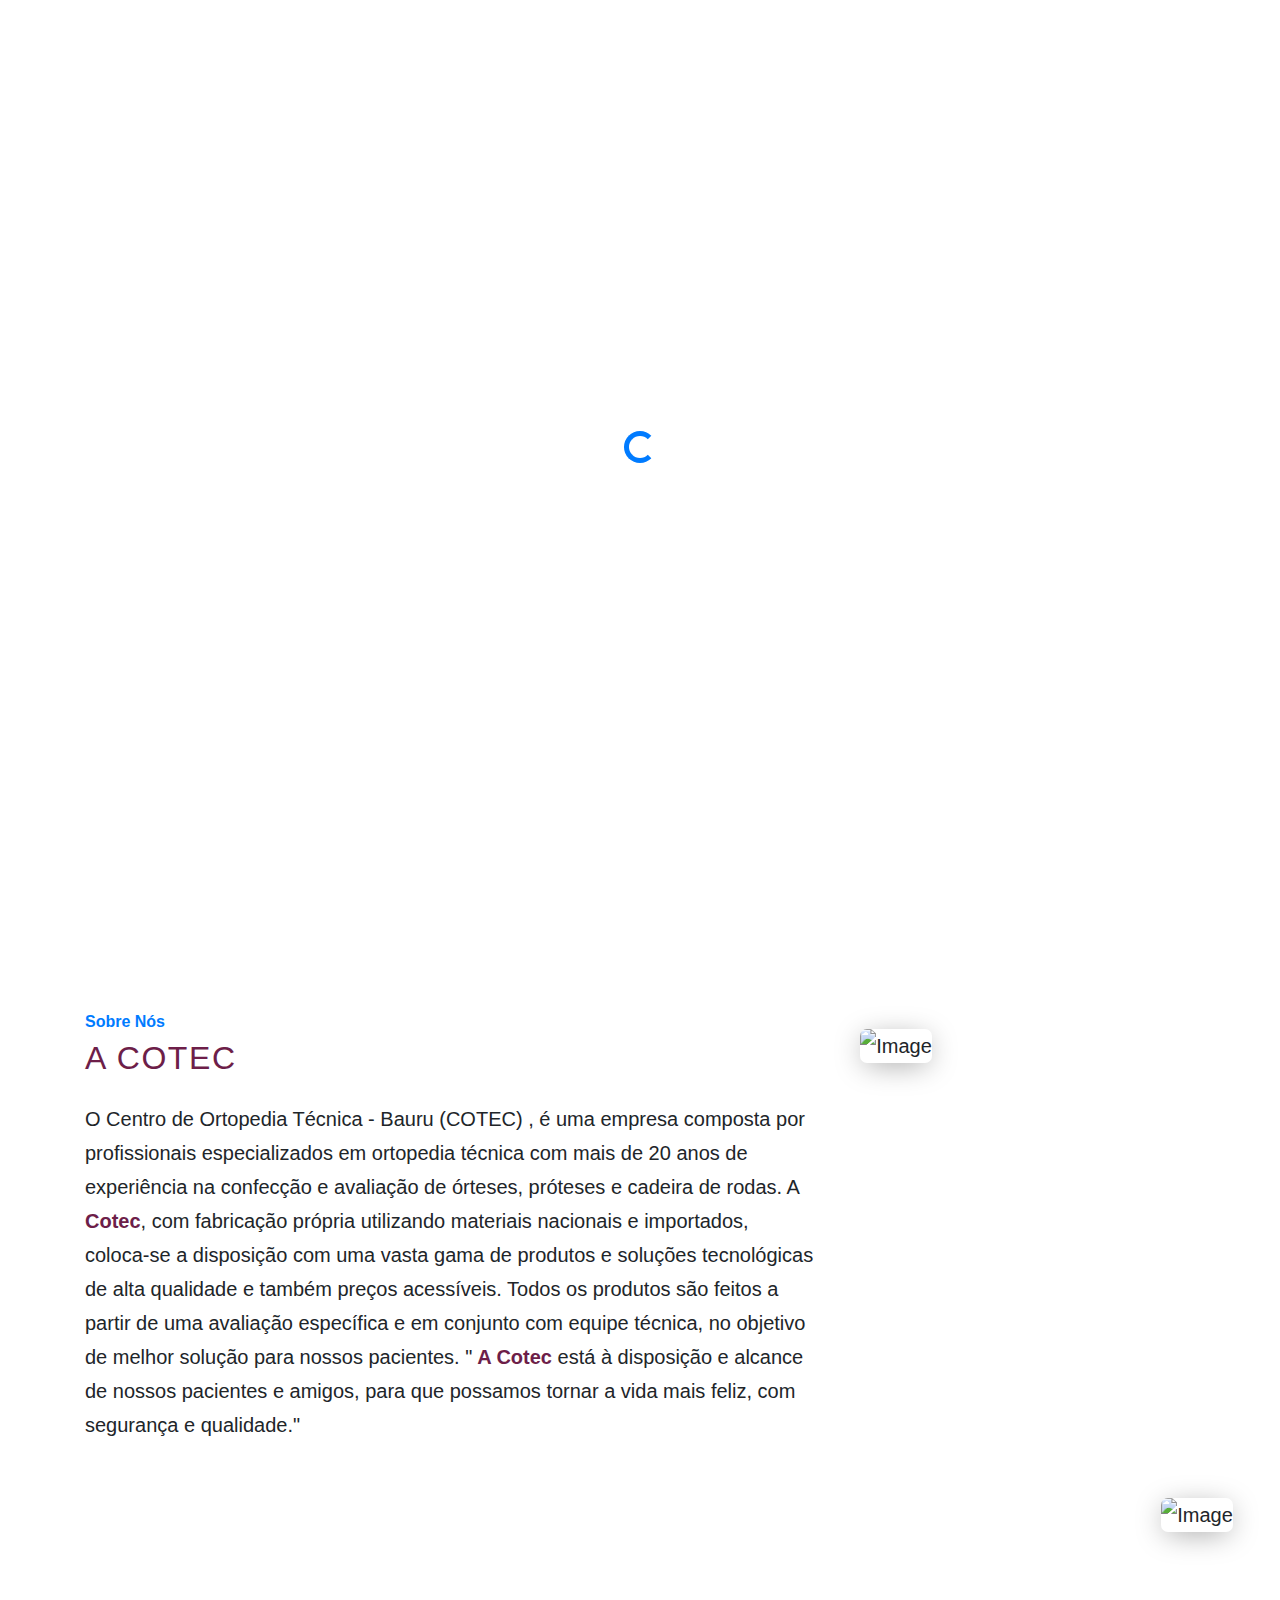
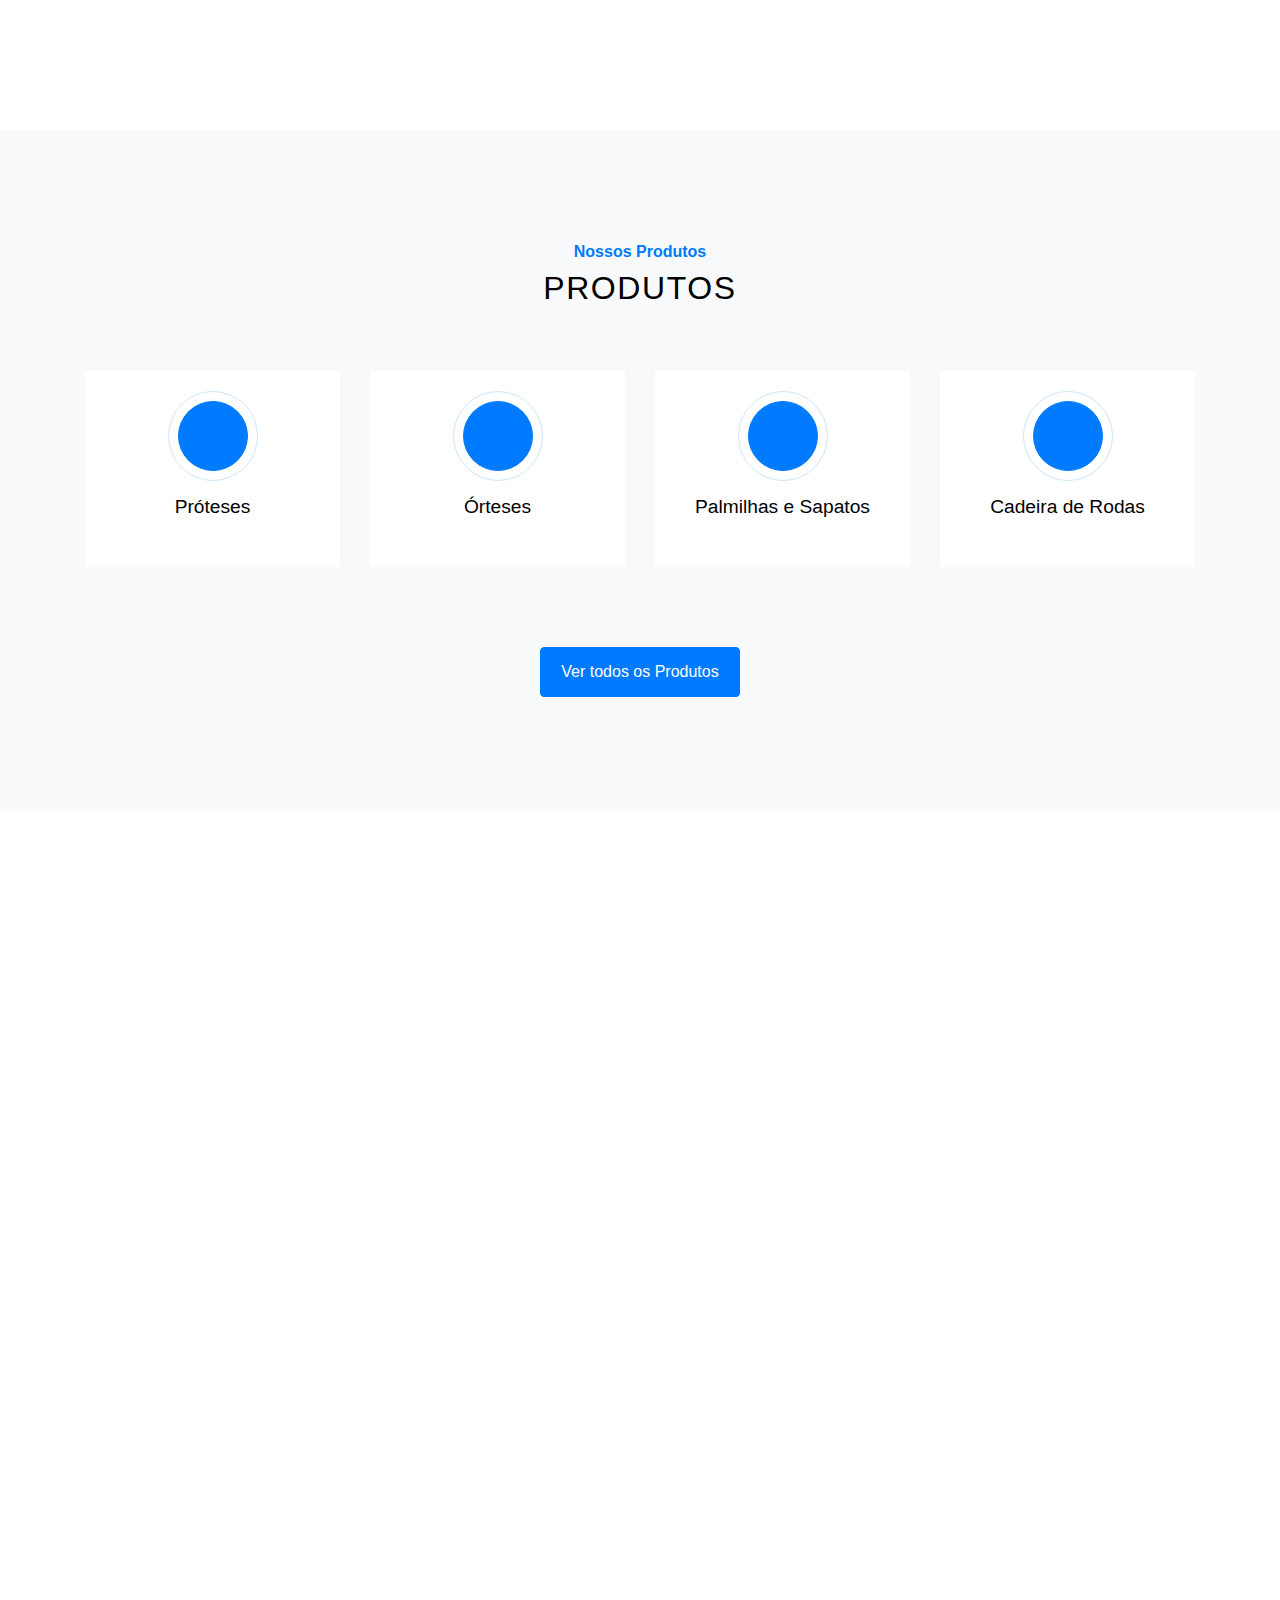
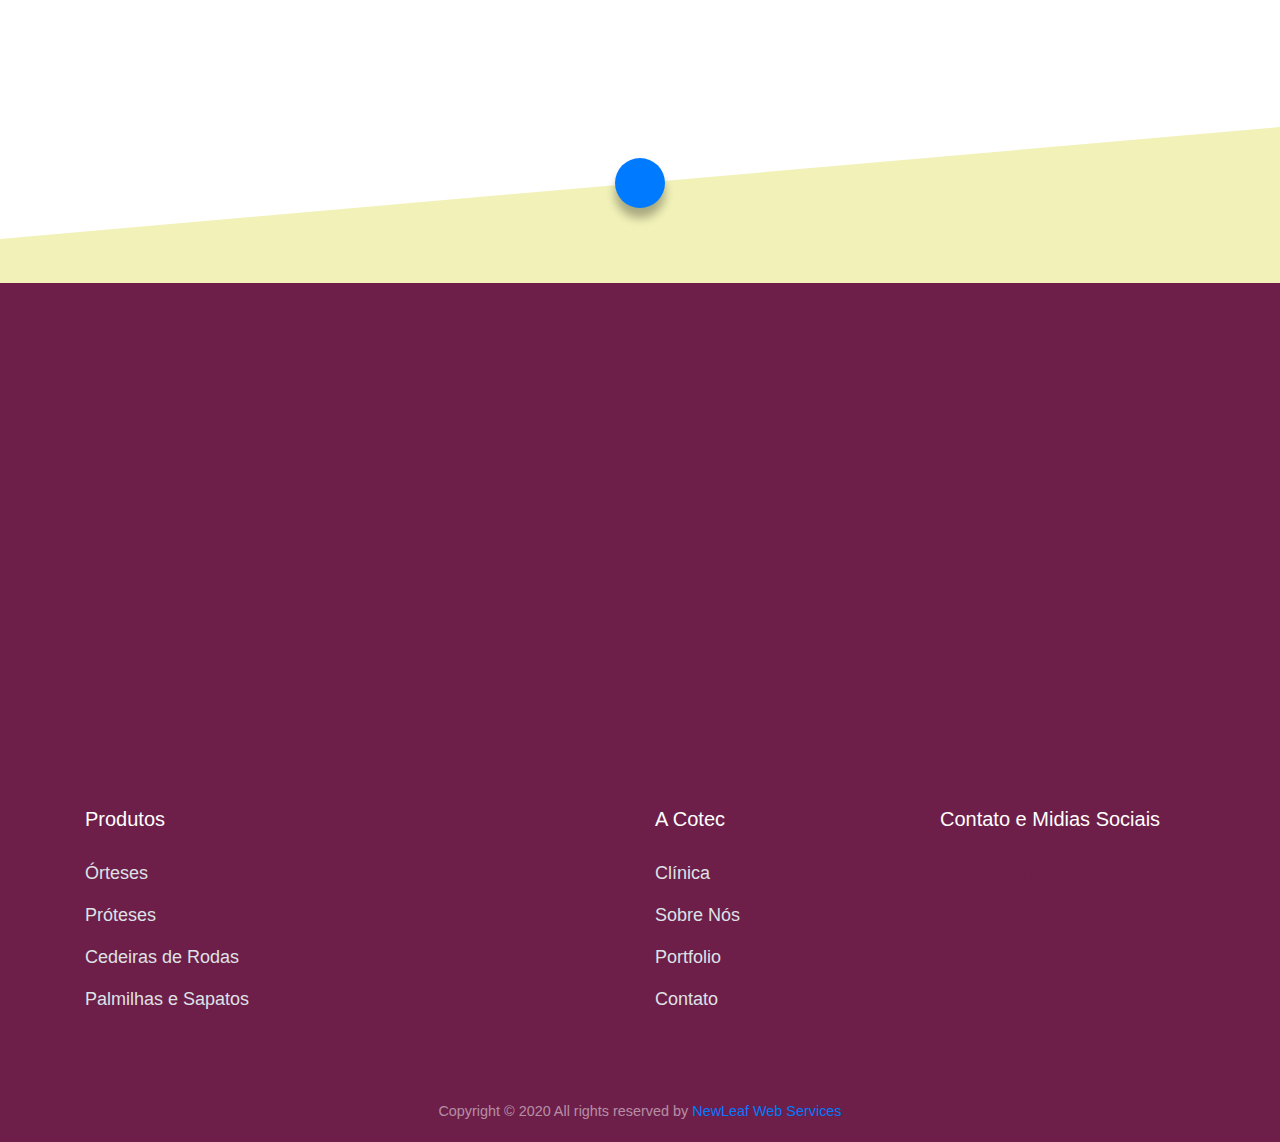
==== commit 5368985c: "Mudanças para host" ====
--- a/index.html
+++ b/index.html
@@ -12,6 +12,9 @@
     <link rel="stylesheet" href="css/custom-bs.css">
     <link rel="stylesheet" href="css/jquery.fancybox.min.css">
     <link rel="stylesheet" href="css/bootstrap.min.css">
+
+      <!-- MAIN CSS -->
+      <link rel="stylesheet" href="css/style.css" />
 </head>
 
 <body>
@@ -45,9 +48,9 @@
                 <button class="navbar-toggler" type="button" data-toggle="collapse" data-target="#navbarNavDropdown" aria-controls="navbarNavDropdown" aria-expanded="false" aria-label="Toggle navigation">
                   <span class="navbar-toggler-icon"></span>
                 </button>
-                <div class="collapse navbar-collapse " id="navbarNavDropdown">
-                    <ul class="navbar-nav  ">
-                        <li class="nav-item  ">
+                <div class="collapse navbar-collapse mr-auto" id="navbarNavDropdown">
+                    <ul class="navbar-nav ">
+                        <li class="nav-item ">
                             <a class="nav-link" href="index.html">Clinica <span class="sr-only">(current)</span></a>
                         </li>
                         <li class="nav-item">
@@ -89,7 +92,7 @@
 
             <!-- VIDEO -->
             <div class="video-container">
-                <img class="d-block w-100 fluid" src="images/img-cotec/proteses_slide_2.jpg" alt="">
+                <img class="background-img d-block w-100 fluid" src="images/img-cotec/proteses_slide_2.jpg" alt="">
             </div>
 
             <a href="#about-us-section" class="scroll-button smoothscroll">
@@ -103,7 +106,7 @@
             <div class="container">
 
                 <div class="row mb-5 pt-0 site-section">
-                    <div class="col-md-6 align-self-center">
+                    <div class="col-md-8 align-self-center">
                         <h3 class="section-title-sub text-primary">Sobre Nós</h3>
                         <h2 class="section-title mb-4"><strong> A Cotec</strong></h2>
 
@@ -112,7 +115,7 @@
                             os produtos são feitos a partir de uma avaliação específica e em conjunto com equipe técnica, no objetivo de melhor solução para nossos pacientes. "<strong> A Cotec</strong> está à disposição e alcance de nossos pacientes e
                             amigos, para que possamos tornar a vida mais feliz, com segurança e qualidade."</p>
                     </div>
-                    <div class="col-md-5 ml-auto img-overlap">
+                    <div class="col-md-4 ml-auto img-overlap">
                         <div class="img-1"><img src="images/sq_img_14.jpg" alt="Image" class="img-fluid img-shadow"></div>
                         <div class="img-2"><img src="images/sq_img_15.jpg" alt="Image" class="img-fluid img-shadow"></div>
                     </div>
@@ -183,7 +186,7 @@
 
 
 
-        <section class="site-section  col-mb-12" style="margin: 5rem;" id="next-section">
+        <section class=" site-section  col-mb-12" style="margin: 5rem;" id="next-section">
             <div class="video">
                 <iframe width="100%" height="600px" src="https://www.youtube.com/embed/jcF8gXnoWSM" frameborder="0" allow="accelerometer; autoplay; clipboard-write; encrypted-media; gyroscope; picture-in-picture" allowfullscreen></iframe>
             </div>
--- a/css/style.css
+++ b/css/style.css
@@ -8,11 +8,15 @@
 
 body {
     font-family: Arial, Helvetica, sans-serif;
-    background-color: aliceblue;
+    background-color: #fff;
 }
 
 .site-section .video {
     border-radius: 2px 2px black;
+}
+.background-img{
+    height:100%;
+    opacity: 60%;
 }
 
 strong {
@@ -629,6 +633,7 @@
     padding-bottom: 7rem;
     position: relative;
     z-index: 2;
+    background-color: #fff;
 }
 
 .text-black {
@@ -783,7 +788,19 @@
 .section-title-sub {
     font-size: 1rem;
     color: #ced4da;
-}
+    font-weight: bold;
+}
+
+.video-frame{
+    margin: 0 auto;
+	border: 10px outset #ddd;
+}
+
+.about-us{
+padding-top: 50px;
+
+}
+
 
 .section-hero,
 .section-hero>.container>.row {
@@ -913,6 +930,7 @@
     color: #adb5bd;
 }
 
+
 .block__62849 .block__16443 {
     background: #fff;
     padding: 30px;
@@ -922,7 +940,20 @@
     top: 0;
     position: relative;
     text-decoration: none;
-}
+    max-height: 439px;
+}
+@media screen and (max-width: 765px) {
+    .block__62849 .block__16443 {font-size: 15px;}
+}
+
+@media screen and (max-width: 426px) {
+    .block__62849 .block__16443 {font-size: 15px;}
+}
+@media screen and (max-width: 320px) {
+    .block__62849 .block__16443 p {display: none; padding-right: -15px;}
+
+}
+
 
 .block__62849 .block__16443 .custom-icon {
     display: block;
--- a/css/style.css
+++ b/css/style.css
@@ -8,11 +8,15 @@
 
 body {
     font-family: Arial, Helvetica, sans-serif;
-    background-color: aliceblue;
+    background-color: #fff;
 }
 
 .site-section .video {
     border-radius: 2px 2px black;
+}
+.background-img{
+    height:100%;
+    opacity: 60%;
 }
 
 strong {
@@ -629,6 +633,7 @@
     padding-bottom: 7rem;
     position: relative;
     z-index: 2;
+    background-color: #fff;
 }
 
 .text-black {
@@ -783,7 +788,19 @@
 .section-title-sub {
     font-size: 1rem;
     color: #ced4da;
-}
+    font-weight: bold;
+}
+
+.video-frame{
+    margin: 0 auto;
+	border: 10px outset #ddd;
+}
+
+.about-us{
+padding-top: 50px;
+
+}
+
 
 .section-hero,
 .section-hero>.container>.row {
@@ -913,6 +930,7 @@
     color: #adb5bd;
 }
 
+
 .block__62849 .block__16443 {
     background: #fff;
     padding: 30px;
@@ -922,7 +940,20 @@
     top: 0;
     position: relative;
     text-decoration: none;
-}
+    max-height: 439px;
+}
+@media screen and (max-width: 765px) {
+    .block__62849 .block__16443 {font-size: 15px;}
+}
+
+@media screen and (max-width: 426px) {
+    .block__62849 .block__16443 {font-size: 15px;}
+}
+@media screen and (max-width: 320px) {
+    .block__62849 .block__16443 p {display: none; padding-right: -15px;}
+
+}
+
 
 .block__62849 .block__16443 .custom-icon {
     display: block;
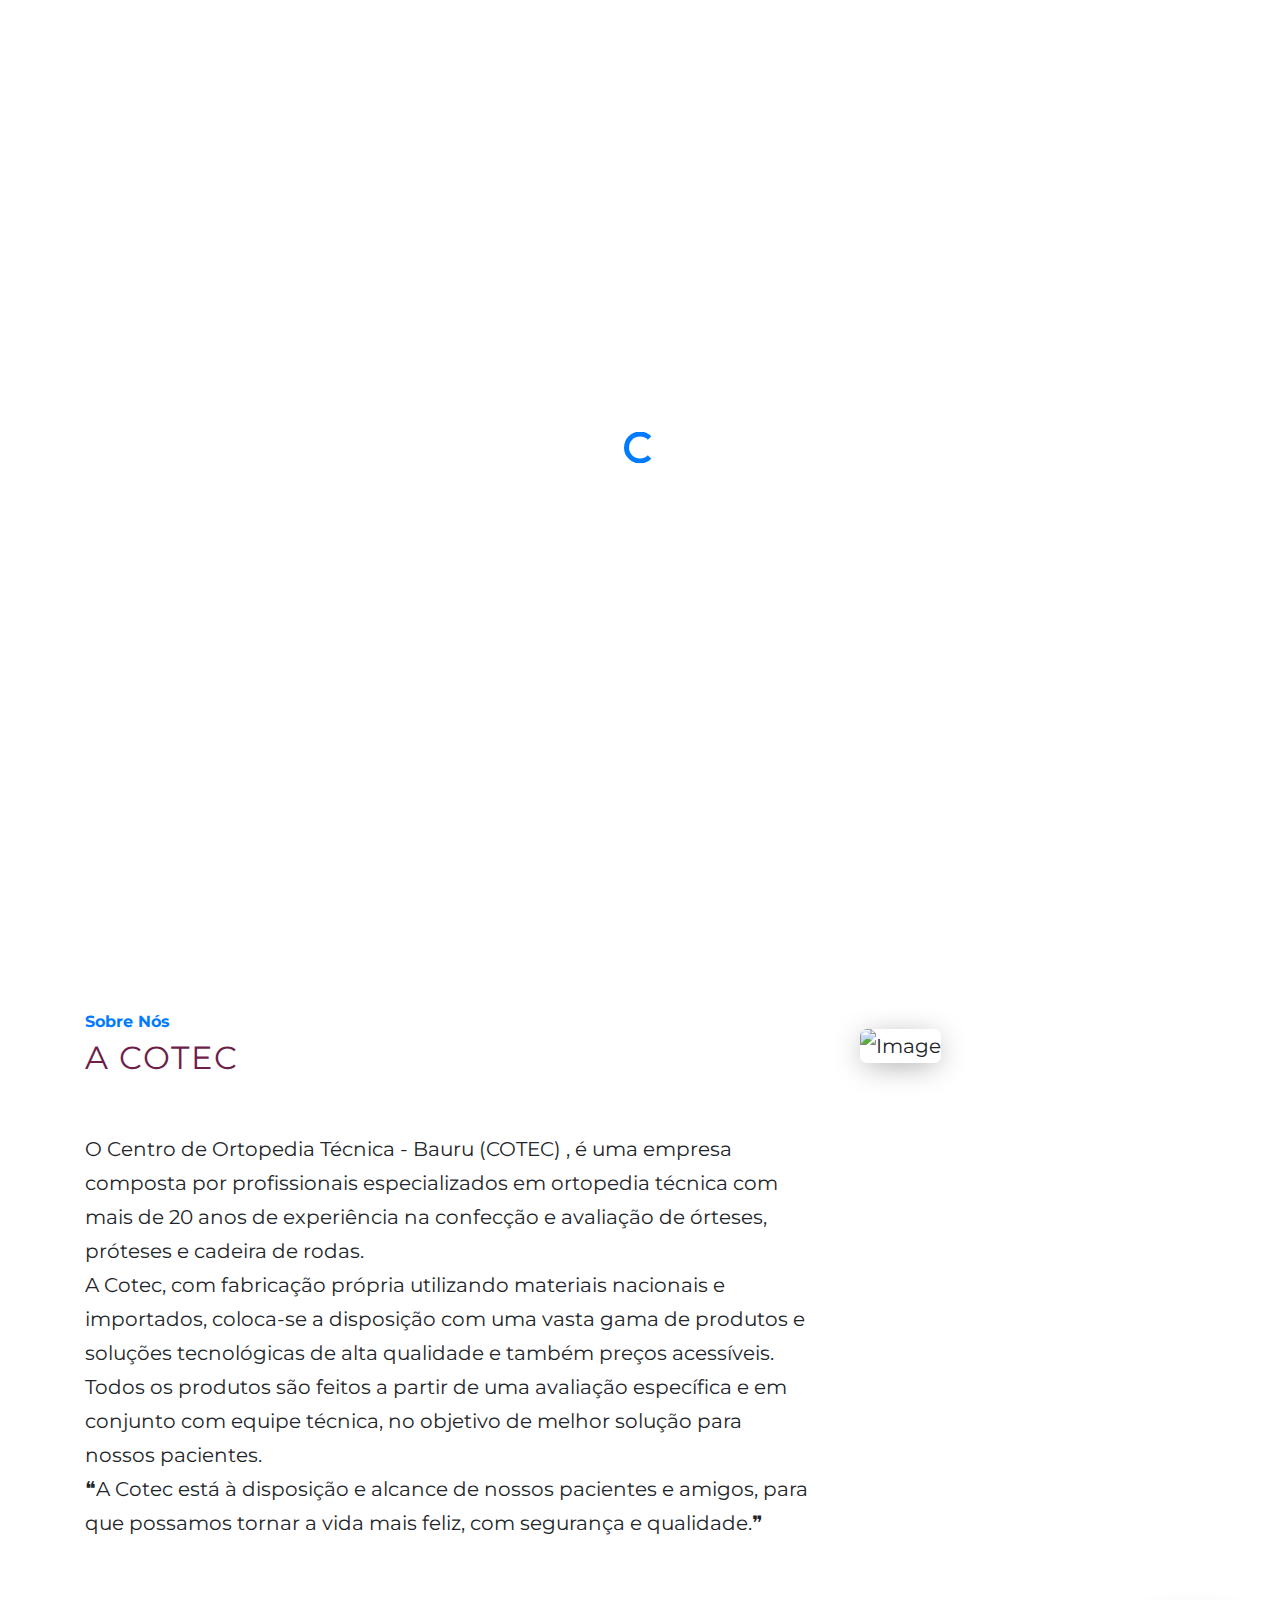
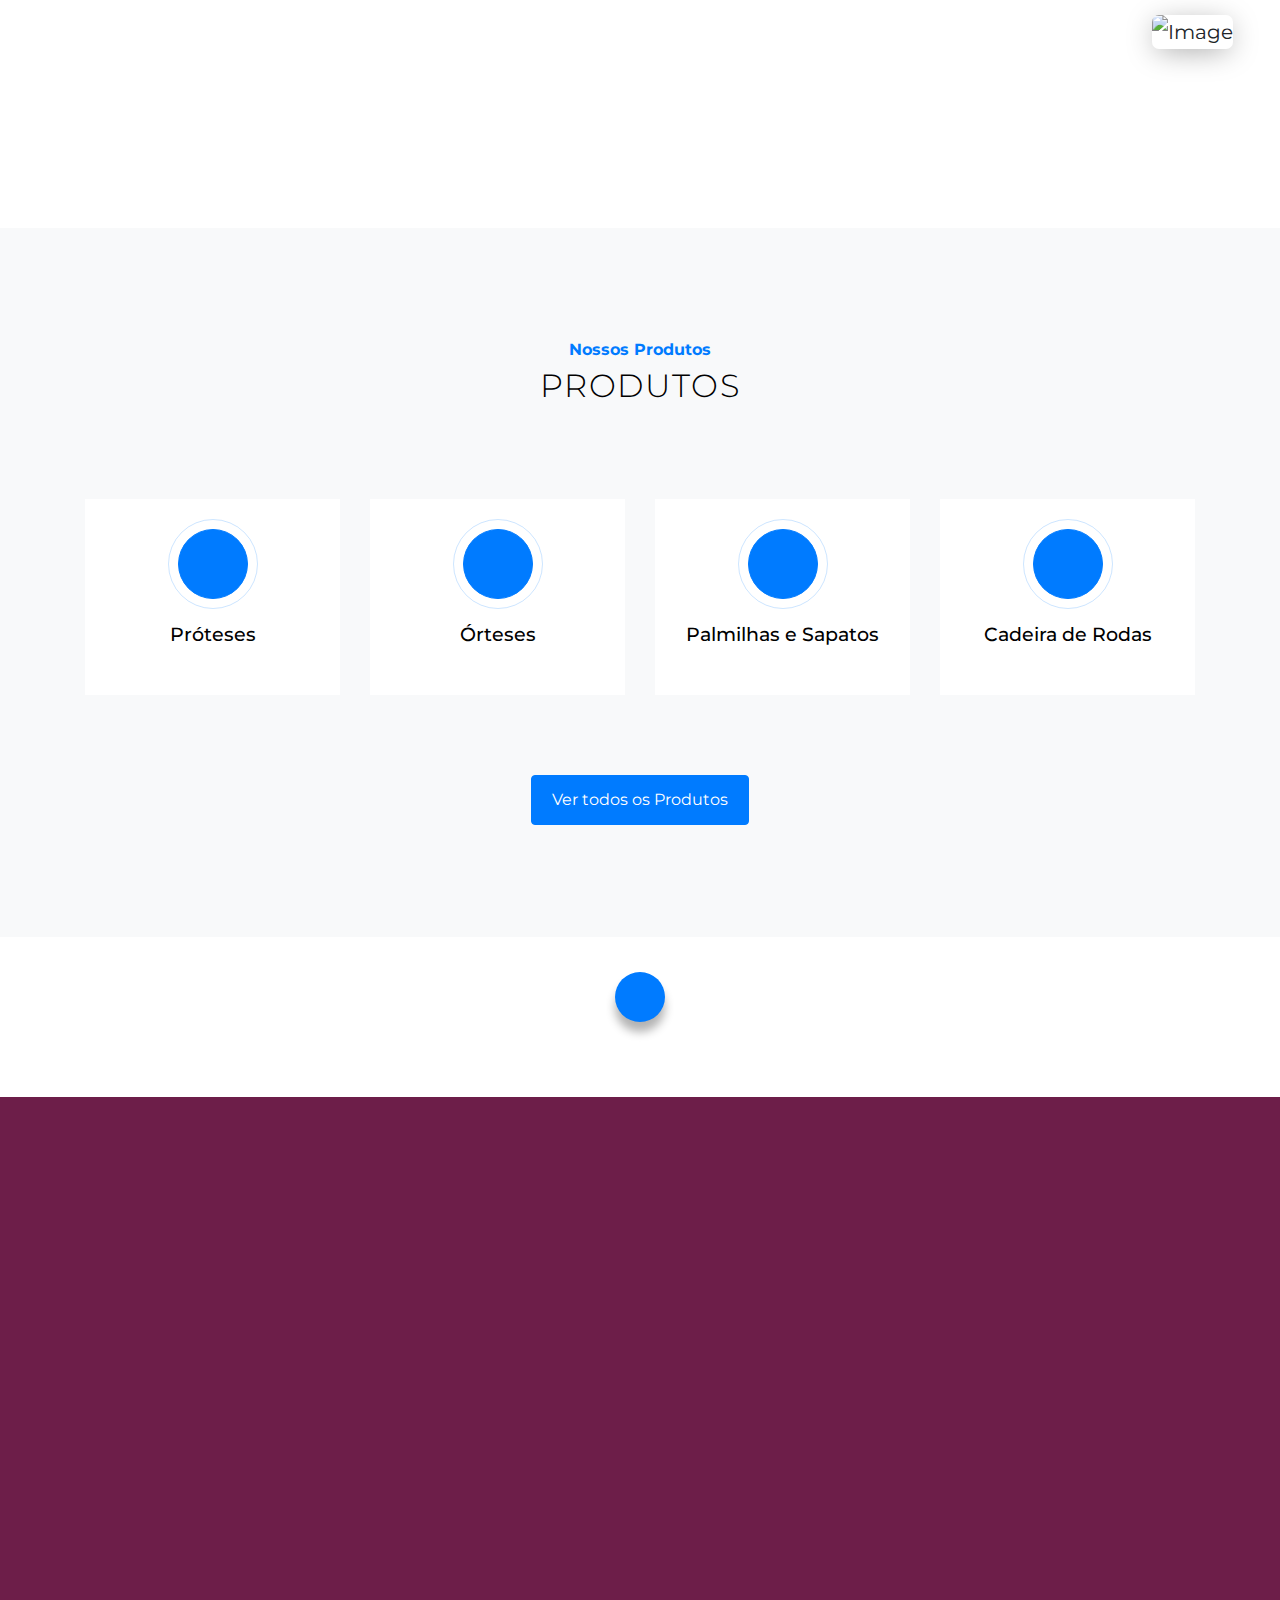
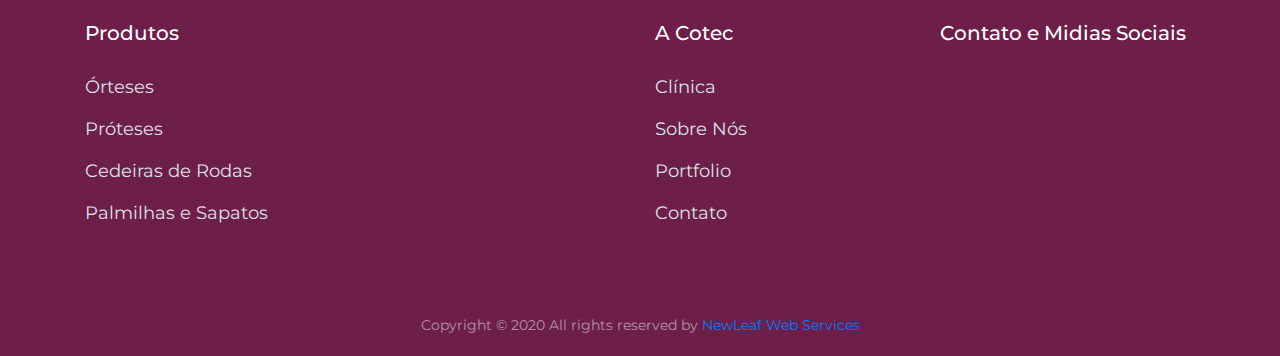
==== commit 212f2166: "19-11-20" ====
--- a/index.html
+++ b/index.html
@@ -1,5 +1,5 @@
 <!doctype html>
-<html lang="en">
+<html lang="pt-br">
 
 <head>
     <title>COTEC - Centro de Ortopedia Técnica Bauru </title>
@@ -12,7 +12,8 @@
     <link rel="stylesheet" href="css/custom-bs.css">
     <link rel="stylesheet" href="css/jquery.fancybox.min.css">
     <link rel="stylesheet" href="css/bootstrap.min.css">
-
+    <link rel="preconnect" href="https://fonts.gstatic.com">
+    <link href="https://fonts.googleapis.com/css2?family=Montserrat&display=swap" rel="stylesheet"> 
       <!-- MAIN CSS -->
       <link rel="stylesheet" href="css/style.css" />
 </head>
@@ -43,13 +44,13 @@
 
         <!-- NAVBAR -->
         <header id="top">
-            <nav class="navbar navbar-expand-lg navbar-light bg-white fixed-top ">
-                <a class="navbar-brand" href="#"><img src="images/img-cotec/logo_cotec.png"> </a>
+            <nav class="navbar navbar-expand-lg navbar-light bg-white fixed-top  ">
+                <a class="navbar-brand" href="index.html"><img src="images/img-cotec/logo_cotec.png"> </a>
                 <button class="navbar-toggler" type="button" data-toggle="collapse" data-target="#navbarNavDropdown" aria-controls="navbarNavDropdown" aria-expanded="false" aria-label="Toggle navigation">
                   <span class="navbar-toggler-icon"></span>
                 </button>
-                <div class="collapse navbar-collapse mr-auto" id="navbarNavDropdown">
-                    <ul class="navbar-nav ">
+                <div class=" justify-content-end collapse navbar-collapse mr-auto" id="navbarNavDropdown">
+                    <ul class="nav justify-content-center navbar-nav  ">
                         <li class="nav-item ">
                             <a class="nav-link" href="index.html">Clinica <span class="sr-only">(current)</span></a>
                         </li>
@@ -59,9 +60,15 @@
                         <li class="nav-item">
                             <a class="nav-link" href="portfolio.html">Portfolio</a>
                         </li>
-                        <li class="nav-item">
-                            <a class="nav-link" href="services.html">Produtos</a>
-                        </li>
+                        <li class="nav-item dropdown">
+                            <a class="nav-link dropdown-toggle" data-toggle="dropdown" href="#" role="button" aria-haspopup="true" aria-expanded="false">Produtos</a>
+                            <div class="dropdown-menu">
+                              <a class="dropdown-item" href="services-proteses.html">Próteses</a>
+                              <a class="dropdown-item" href="services-orteses.html">Órteses</a>
+                              <a class="dropdown-item" href="services-palmilhas.html">Palmilhas e  Sapatos</a>
+                              <a class="dropdown-item" href="services-cadeira_rodas.html">Cadeira de Rodas</a>    
+                             
+                          </li>
 
                         <li class="nav-item">
                             <a class="nav-link" href="contact.html">Contato</a>
@@ -83,7 +90,7 @@
                         <h1>COTEC</h1>
                         <div class="mx-auto w-75">
                             <p>
-                                A COTEC, com fabricação própria utilizando materiais nacionais e importados, coloca-se a disposição com uma vasta gama de produtos e soluções tecnológicas de alta qualidade e também preços acessívei</p>
+                                A COTEC, com fabricação própria utilizando materiais nacionais e importados, coloca-se a disposição com uma vasta gama de produtos e soluções tecnológicas de alta qualidade e também preços acessíveis</p>
                         </div>
                         <p class="mt-5"><a href="contact.html" class="btn btn-outline-white btn-md ">Entre em Contato</a></p>
                     </div>
@@ -104,16 +111,17 @@
         <!-- ABOUT US -->
         <section class="site-section about-us-section" id="about-us-section">
             <div class="container">
-
                 <div class="row mb-5 pt-0 site-section">
                     <div class="col-md-8 align-self-center">
                         <h3 class="section-title-sub text-primary">Sobre Nós</h3>
                         <h2 class="section-title mb-4"><strong> A Cotec</strong></h2>
-
-                        <p style="font-size: 20px;">O Centro de Ortopedia Técnica - Bauru (COTEC) , é uma empresa composta por profissionais especializados em ortopedia técnica com mais de 20 anos de experiência na confecção e avaliação de órteses, próteses e cadeira de rodas. A
-                            <strong>  Cotec</strong>, com fabricação própria utilizando materiais nacionais e importados, coloca-se a disposição com uma vasta gama de produtos e soluções tecnológicas de alta qualidade e também preços acessíveis. Todos
-                            os produtos são feitos a partir de uma avaliação específica e em conjunto com equipe técnica, no objetivo de melhor solução para nossos pacientes. "<strong> A Cotec</strong> está à disposição e alcance de nossos pacientes e
-                            amigos, para que possamos tornar a vida mais feliz, com segurança e qualidade."</p>
+                        <p style="font-size: 20px;">O Centro de Ortopedia Técnica - Bauru (COTEC) , é uma empresa composta por profissionais especializados em ortopedia técnica com mais de 20 anos de experiência na confecção e avaliação de órteses, próteses e cadeira de rodas.</br>
+                        A Cotec, com fabricação própria utilizando materiais nacionais e importados, coloca-se a disposição com uma vasta gama de produtos e soluções tecnológicas de alta qualidade e também preços acessíveis.</br>
+                        Todos os produtos são feitos a partir de uma avaliação específica e em conjunto com equipe técnica, no objetivo de melhor solução para nossos pacientes.
+                        </br>
+                        ❝A Cotec está à disposição e alcance de nossos pacientes e
+                        amigos, para que possamos tornar a vida mais feliz, com segurança e qualidade.❞
+                        </p>
                     </div>
                     <div class="col-md-4 ml-auto img-overlap">
                         <div class="img-1"><img src="images/sq_img_14.jpg" alt="Image" class="img-fluid img-shadow"></div>
@@ -181,19 +189,6 @@
                 </div>
             </div>
         </section>
-
-        <!-- PORTFOLIO -->
-
-
-
-        <section class=" site-section  col-mb-12" style="margin: 5rem;" id="next-section">
-            <div class="video">
-                <iframe width="100%" height="600px" src="https://www.youtube.com/embed/jcF8gXnoWSM" frameborder="0" allow="accelerometer; autoplay; clipboard-write; encrypted-media; gyroscope; picture-in-picture" allowfullscreen></iframe>
-            </div>
-        </section>
-
-
-
 
         <footer class="site-footer slanted-footer">
             <iframe src="https://www.google.com/maps/embed?pb=!1m18!1m12!1m3!1d3690.352667661259!2d-49.06287064979028!3d-22.340308785230576!2m3!1f0!2f0!3f0!3m2!1i1024!2i768!4f13.1!3m3!1m2!1s0x94bf670c5effffff%3A0x9154fe7b5b4c269f!2sCentro%20T%C3%A9cnico%20-%20Cotec%20Bauru!5e0!3m2!1spt-BR!2sbr!4v1599161167120!5m2!1spt-BR!2sbr"
@@ -205,7 +200,7 @@
             <div class="container">
                 <div class="row">
                     <div class="col-md-6">
-                        <h3 style="padding-top: 4rem; font-size: 20px;">Produtos</h3>
+                        <h3 class="footer-h3" style="padding-top: 4rem; font-size: 20px;">Produtos</h3>
                         <ul class="list-unstyled">
                             <li><a style="font-size: 18px;" href="services-orteses.html">Órteses</a></li>
                             <li><a style="font-size: 18px;" href="services-proteses.html">Próteses</a></li>
@@ -214,7 +209,7 @@
                         </ul>
                     </div>
                     <div class="col-6 col-md-3 mb-4 mb-md-0">
-                        <h3 style="padding-top: 4rem; font-size: 20px;"> A Cotec</h3>
+                        <h3 class="footer-h3" style="padding-top: 4rem; font-size: 20px;"> A Cotec</h3>
                         <ul class="list-unstyled">
                             <li><a style="font-size: 18px;" href="index.html">Clínica</a></li>
                             <li><a style="font-size: 18px;" href="about.html">Sobre Nós</a></li>
@@ -224,7 +219,7 @@
                     </div>
 
                     <div class="col-6 col-md-3 mb-4 mb-md-0">
-                        <h3 style="padding-top: 4rem; font-size: 20px;">Contato e Midias Sociais</h3>
+                        <h3 class="footer-h3" style="padding-top: 4rem; font-size: 20px;">Contato e Midias Sociais</h3>
                         <div class="footer-social">
                             <a href="#"><img src="1.3.0/svg/facebook-f.svg" alt="" srcset=""></span>
                             </a>
--- a/css/style.css
+++ b/css/style.css
@@ -7,9 +7,55 @@
 }
 
 body {
-    font-family: Arial, Helvetica, sans-serif;
+    font-family: 'Montserrat', sans-serif;
     background-color: #fff;
 }
+/*--------------------------------------------------------------
+# Services
+--------------------------------------------------------------*/
+.services .icon-box {
+    margin-bottom: 20px;
+  }
+
+
+.services{
+    padding: 1rem;
+    font-family:  'Montserrat', sans-serif;
+    background-color: #f8f9fa;
+}
+
+.services .icon {
+    float: left;
+    display: flex;
+    align-items: center;
+    justify-content: center;
+    width: 54px;
+    height: 54px;
+    background: #149ddd;
+    border-radius: 50%;
+    transition: 0.5s;
+    border: 1px solid #149ddd;
+  }
+.services .icon i {
+    /* color: #fff; */
+    font-size: 24px;
+}
+
+  .services .title {
+    margin-left: 80px;
+    font-weight: 700;
+    margin-bottom: 15px;
+   
+  }
+  .services .description {
+    margin-left: 80px;
+    line-height: 24px;
+    font-family: 'Montserrat', sans-serif;;
+   
+}
+.nossa-missao{background-color: #fff;padding:30px 30px; margin: auto;border-radius: 5px #cccccc; box-shadow: 0 0 20px #00000014;text-align: center      ;}
+
+.footer-h3 h3{padding-top: 25px !important;}
 
 .site-section .video {
     border-radius: 2px 2px black;
@@ -18,6 +64,93 @@
     height:100%;
     opacity: 60%;
 }
+.resume {
+    background-color: #fff;
+  }
+  .resume .resume-title {
+    font-size: 26px;
+    font-weight: 700;
+    margin-top: 20px;
+    margin-bottom: 20px;
+    color: #050d18;
+  }
+  
+  .resume .resume-item {
+    padding: 0 0 20px 20px;
+    margin-top: -2px;
+    border-left: 2px solid #1f5297;
+    position: relative;
+  }
+  
+  .resume .resume-item h4 {
+    line-height: 18px;
+    font-size: 18px;
+    font-weight: 600;
+    text-transform: uppercase;
+    font-family: "Poppins", sans-serif;
+    color: #050d18;
+    margin-bottom: 10px;
+  }
+  
+  .resume .resume-item h5 {
+    font-size: 16px;
+    background: #e4edf9;
+    padding: 5px 15px;
+    display: inline-block;
+    font-weight: 600;
+    margin-bottom: 10px;
+  }
+  
+  .resume .resume-item ul {
+    padding-left: 20px;
+  }
+  
+  .resume .resume-item ul li {
+    padding-bottom: 10px;
+  }
+  
+  .resume .resume-item:last-child {
+    padding-bottom: 0;
+  }
+  
+  .resume .resume-item::before {
+    content: "";
+    position: absolute;
+    width: 16px;
+    height: 16px;
+    border-radius: 50px;
+    left: -9px;
+    top: 0;
+    background: #fff;
+    border: 2px solid #1f5297;
+  }
+  .section-title {
+    padding-bottom: 30px;
+  }
+  
+  .section-title h2 {
+    font-size: 32px;
+    font-weight: bold;
+    margin-bottom: 20px;
+    padding-bottom: 20px;
+    position: relative;
+    color: #173b6c;
+  }
+  
+  .section-title h2::after {
+    content: "";
+    position: absolute;
+    display: block;
+    width: 50px;
+    height: 3px;
+    background: #149ddd;
+    bottom: 0;
+    left: 0;
+  }
+  
+  .section-title p {
+    margin-bottom: 0;
+  }
 
 strong {
     color: #6d1e49;
@@ -1339,7 +1472,7 @@
 
 .site-footer.slanted-footer:before {
     content: "";
-    background: rgb(241, 241, 184);
+    background: #fff;
     height: 200px;
     -webkit-transform: skewY(-5deg);
     -ms-transform: skewY(-5deg);
@@ -1350,6 +1483,8 @@
     right: 0;
     z-index: -1;
 }
+
+
 
 .site-footer h3 {
     font-size: 1rem;
--- a/css/style.css
+++ b/css/style.css
@@ -7,9 +7,55 @@
 }
 
 body {
-    font-family: Arial, Helvetica, sans-serif;
+    font-family: 'Montserrat', sans-serif;
     background-color: #fff;
 }
+/*--------------------------------------------------------------
+# Services
+--------------------------------------------------------------*/
+.services .icon-box {
+    margin-bottom: 20px;
+  }
+
+
+.services{
+    padding: 1rem;
+    font-family:  'Montserrat', sans-serif;
+    background-color: #f8f9fa;
+}
+
+.services .icon {
+    float: left;
+    display: flex;
+    align-items: center;
+    justify-content: center;
+    width: 54px;
+    height: 54px;
+    background: #149ddd;
+    border-radius: 50%;
+    transition: 0.5s;
+    border: 1px solid #149ddd;
+  }
+.services .icon i {
+    /* color: #fff; */
+    font-size: 24px;
+}
+
+  .services .title {
+    margin-left: 80px;
+    font-weight: 700;
+    margin-bottom: 15px;
+   
+  }
+  .services .description {
+    margin-left: 80px;
+    line-height: 24px;
+    font-family: 'Montserrat', sans-serif;;
+   
+}
+.nossa-missao{background-color: #fff;padding:30px 30px; margin: auto;border-radius: 5px #cccccc; box-shadow: 0 0 20px #00000014;text-align: center      ;}
+
+.footer-h3 h3{padding-top: 25px !important;}
 
 .site-section .video {
     border-radius: 2px 2px black;
@@ -18,6 +64,93 @@
     height:100%;
     opacity: 60%;
 }
+.resume {
+    background-color: #fff;
+  }
+  .resume .resume-title {
+    font-size: 26px;
+    font-weight: 700;
+    margin-top: 20px;
+    margin-bottom: 20px;
+    color: #050d18;
+  }
+  
+  .resume .resume-item {
+    padding: 0 0 20px 20px;
+    margin-top: -2px;
+    border-left: 2px solid #1f5297;
+    position: relative;
+  }
+  
+  .resume .resume-item h4 {
+    line-height: 18px;
+    font-size: 18px;
+    font-weight: 600;
+    text-transform: uppercase;
+    font-family: "Poppins", sans-serif;
+    color: #050d18;
+    margin-bottom: 10px;
+  }
+  
+  .resume .resume-item h5 {
+    font-size: 16px;
+    background: #e4edf9;
+    padding: 5px 15px;
+    display: inline-block;
+    font-weight: 600;
+    margin-bottom: 10px;
+  }
+  
+  .resume .resume-item ul {
+    padding-left: 20px;
+  }
+  
+  .resume .resume-item ul li {
+    padding-bottom: 10px;
+  }
+  
+  .resume .resume-item:last-child {
+    padding-bottom: 0;
+  }
+  
+  .resume .resume-item::before {
+    content: "";
+    position: absolute;
+    width: 16px;
+    height: 16px;
+    border-radius: 50px;
+    left: -9px;
+    top: 0;
+    background: #fff;
+    border: 2px solid #1f5297;
+  }
+  .section-title {
+    padding-bottom: 30px;
+  }
+  
+  .section-title h2 {
+    font-size: 32px;
+    font-weight: bold;
+    margin-bottom: 20px;
+    padding-bottom: 20px;
+    position: relative;
+    color: #173b6c;
+  }
+  
+  .section-title h2::after {
+    content: "";
+    position: absolute;
+    display: block;
+    width: 50px;
+    height: 3px;
+    background: #149ddd;
+    bottom: 0;
+    left: 0;
+  }
+  
+  .section-title p {
+    margin-bottom: 0;
+  }
 
 strong {
     color: #6d1e49;
@@ -1339,7 +1472,7 @@
 
 .site-footer.slanted-footer:before {
     content: "";
-    background: rgb(241, 241, 184);
+    background: #fff;
     height: 200px;
     -webkit-transform: skewY(-5deg);
     -ms-transform: skewY(-5deg);
@@ -1350,6 +1483,8 @@
     right: 0;
     z-index: -1;
 }
+
+
 
 .site-footer h3 {
     font-size: 1rem;
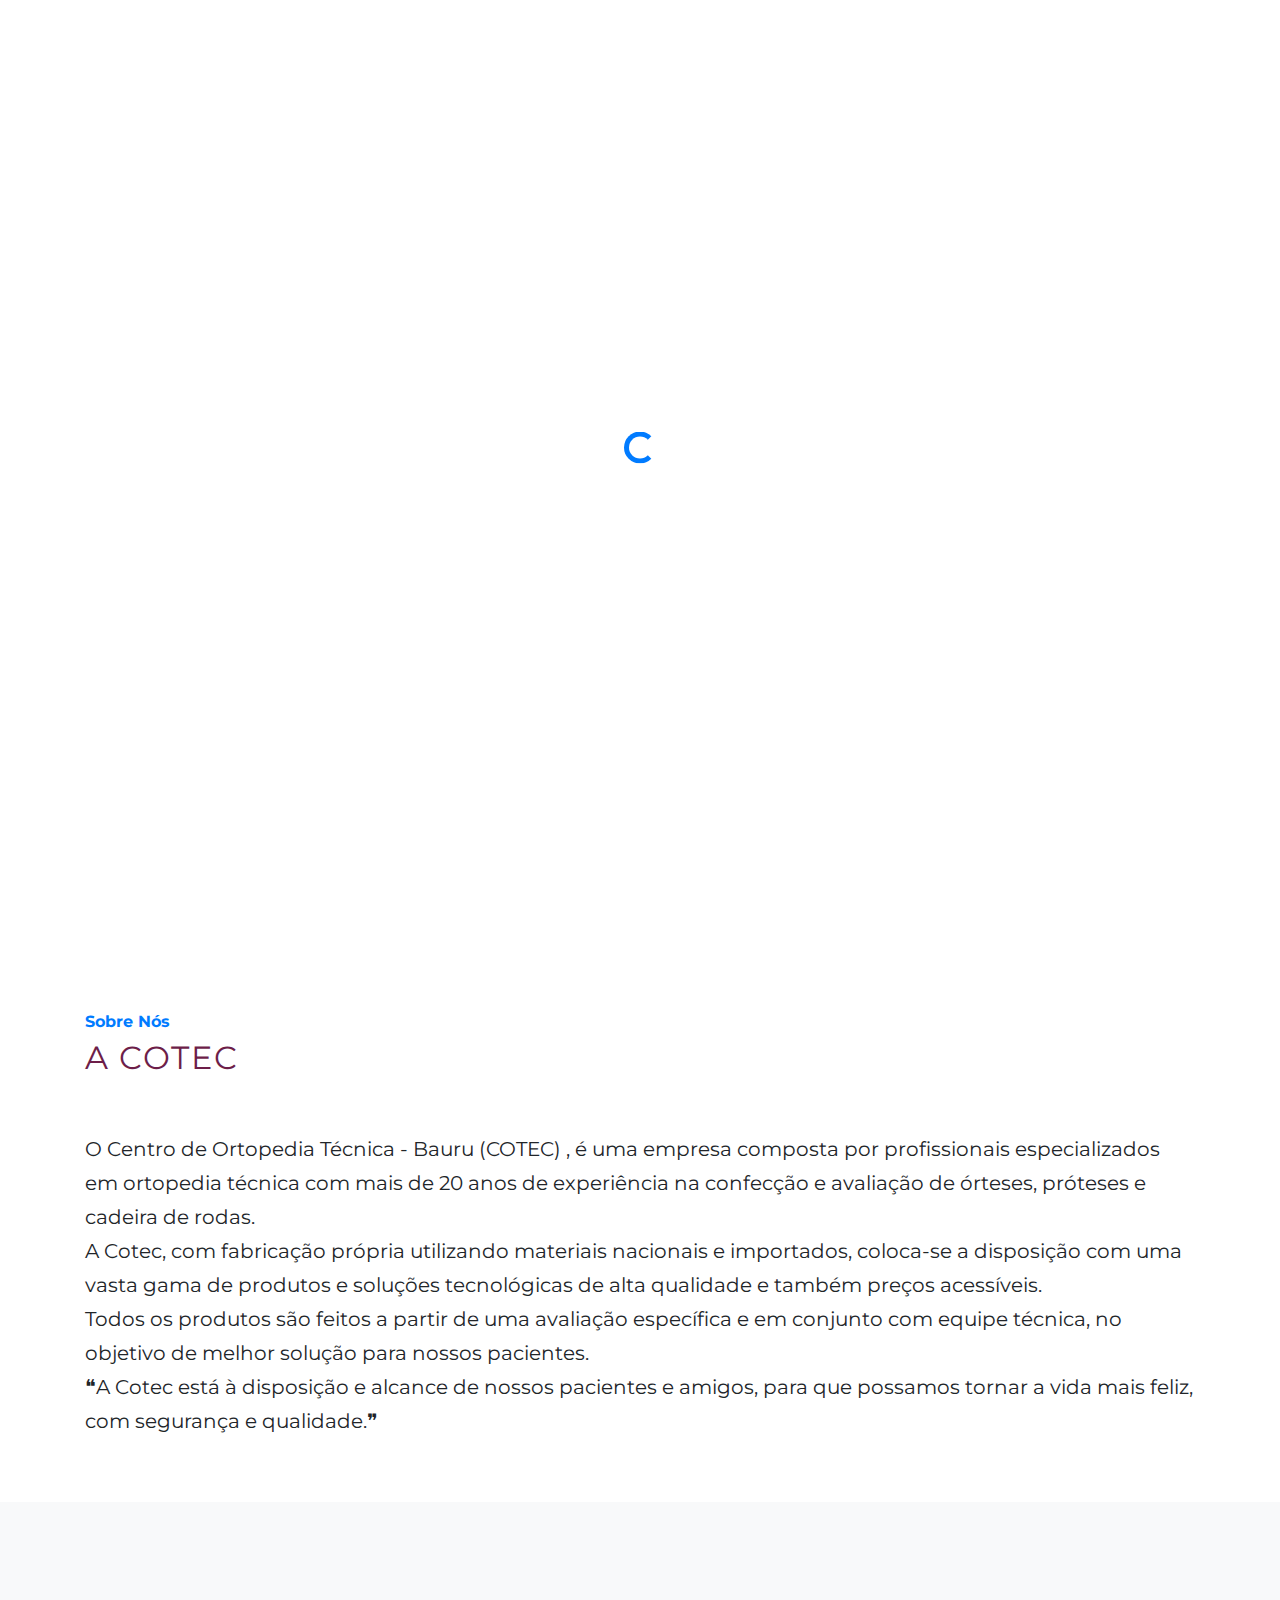
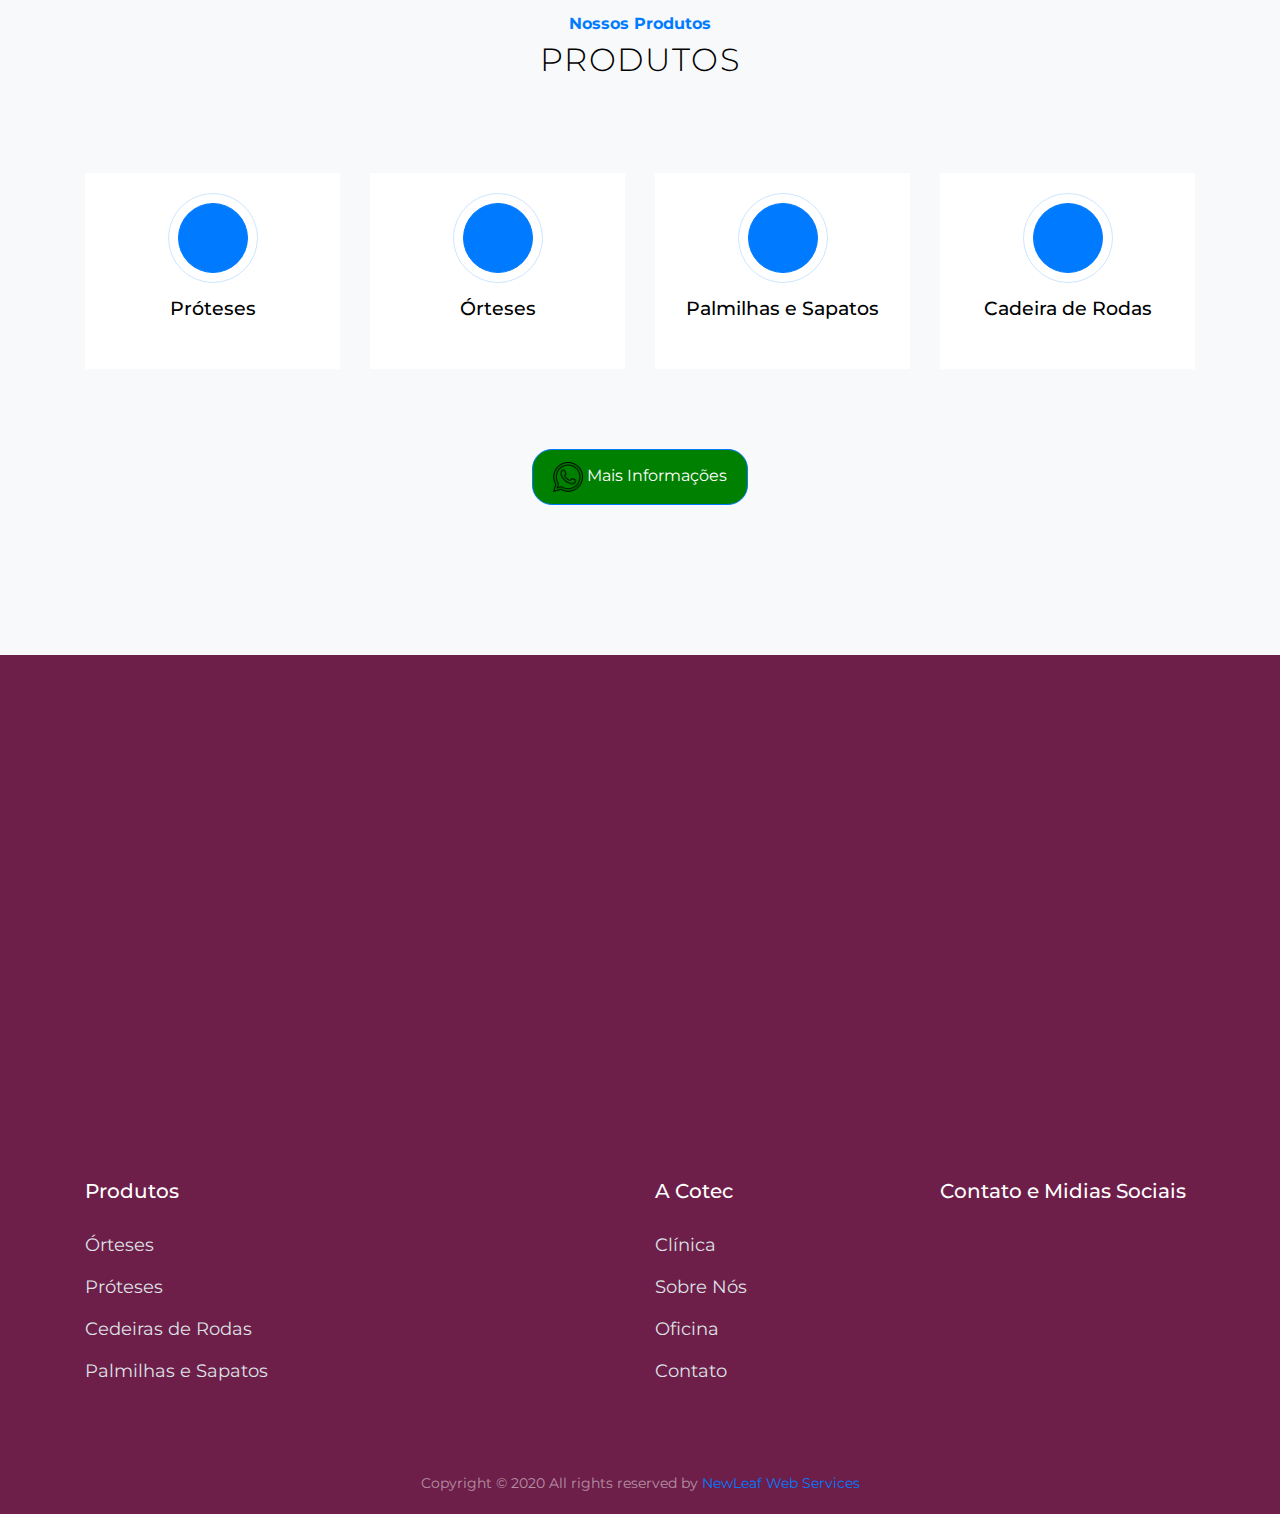
==== commit 8374a6a5: "Mudanças visuais" ====
--- a/index.html
+++ b/index.html
@@ -14,6 +14,7 @@
     <link rel="stylesheet" href="css/bootstrap.min.css">
     <link rel="preconnect" href="https://fonts.gstatic.com">
     <link href="https://fonts.googleapis.com/css2?family=Montserrat&display=swap" rel="stylesheet"> 
+    <link rel="stylesheet" href="https://stackpath.bootstrapcdn.com/font-awesome/4.7.0/css/font-awesome.min.css" integrity="sha384-wvfXpqpZZVQGK6TAh5PVlGOfQNHSoD2xbE+QkPxCAFlNEevoEH3Sl0sibVcOQVnN" crossorigin="anonymous">
       <!-- MAIN CSS -->
       <link rel="stylesheet" href="css/style.css" />
 </head>
@@ -58,7 +59,7 @@
                             <a class="nav-link" href="about.html">Sobre nós </a>
                         </li>
                         <li class="nav-item">
-                            <a class="nav-link" href="portfolio.html">Portfolio</a>
+                            <a class="nav-link" href="oficina.html">Oficina</a>
                         </li>
                         <li class="nav-item dropdown">
                             <a class="nav-link dropdown-toggle" data-toggle="dropdown" href="#" role="button" aria-haspopup="true" aria-expanded="false">Produtos</a>
@@ -89,10 +90,10 @@
                     <div class="col-md-8 text-center">
                         <h1>COTEC</h1>
                         <div class="mx-auto w-75">
-                            <p>
+                            <p style="color: #fff;">
                                 A COTEC, com fabricação própria utilizando materiais nacionais e importados, coloca-se a disposição com uma vasta gama de produtos e soluções tecnológicas de alta qualidade e também preços acessíveis</p>
                         </div>
-                        <p class="mt-5"><a href="contact.html" class="btn btn-outline-white btn-md ">Entre em Contato</a></p>
+                        <p class="mt-5"><a href="#" class="btn btn-outline-white btn-md ">Entre em Contato</a></p>
                     </div>
                 </div>
             </div>
@@ -112,7 +113,7 @@
         <section class="site-section about-us-section" id="about-us-section">
             <div class="container">
                 <div class="row mb-5 pt-0 site-section">
-                    <div class="col-md-8 align-self-center">
+                    <div class="col-md-12 align-self-center">
                         <h3 class="section-title-sub text-primary">Sobre Nós</h3>
                         <h2 class="section-title mb-4"><strong> A Cotec</strong></h2>
                         <p style="font-size: 20px;">O Centro de Ortopedia Técnica - Bauru (COTEC) , é uma empresa composta por profissionais especializados em ortopedia técnica com mais de 20 anos de experiência na confecção e avaliação de órteses, próteses e cadeira de rodas.</br>
@@ -123,10 +124,6 @@
                         amigos, para que possamos tornar a vida mais feliz, com segurança e qualidade.❞
                         </p>
                     </div>
-                    <div class="col-md-4 ml-auto img-overlap">
-                        <div class="img-1"><img src="images/sq_img_14.jpg" alt="Image" class="img-fluid img-shadow"></div>
-                        <div class="img-2"><img src="images/sq_img_15.jpg" alt="Image" class="img-fluid img-shadow"></div>
-                    </div>
                 </div>
         </section>
 
@@ -184,19 +181,19 @@
 
                 <div class="row">
                     <div class="col-12 text-center " style="padding-top: 5rem;">
-                        <a href="services.html" class="btn btn-primary btn-md">Ver todos os Produtos</a>
-                    </div>
-                </div>
-            </div>
+                        <a href="#" style="background-color:#008000;" class="btn-produtos btn btn-primary btn-md"><img style="width:30px;" src="images/img-cotec/icon/whatsapp.png"> Mais Informações</a>
+                    </div>
+                </div>
+            </div>
+
+            
         </section>
-
+    
         <footer class="site-footer slanted-footer">
             <iframe src="https://www.google.com/maps/embed?pb=!1m18!1m12!1m3!1d3690.352667661259!2d-49.06287064979028!3d-22.340308785230576!2m3!1f0!2f0!3f0!3m2!1i1024!2i768!4f13.1!3m3!1m2!1s0x94bf670c5effffff%3A0x9154fe7b5b4c269f!2sCentro%20T%C3%A9cnico%20-%20Cotec%20Bauru!5e0!3m2!1spt-BR!2sbr!4v1599161167120!5m2!1spt-BR!2sbr"
                 width="100%" height="450" frameborder="0" style="border:0;border-top: 10px;" allowfullscreen="" aria-hidden="false" tabindex="0"></iframe>
-            <a href="#top" class="smoothscroll scroll-top">
-                <span class="icon-keyboard_arrow_up"></span>
-            </a>
-
+
+            
             <div class="container">
                 <div class="row">
                     <div class="col-md-6">
@@ -213,7 +210,7 @@
                         <ul class="list-unstyled">
                             <li><a style="font-size: 18px;" href="index.html">Clínica</a></li>
                             <li><a style="font-size: 18px;" href="about.html">Sobre Nós</a></li>
-                            <li><a style="font-size: 18px;" href="portfolio.html">Portfolio</a></li>
+                            <li><a style="font-size: 18px;" href="oficina.html">Oficina</a></li>
                             <li><a style="font-size: 18px;" href="contact.html">Contato</a></li>
                         </ul>
                     </div>
--- a/css/style.css
+++ b/css/style.css
@@ -5,7 +5,15 @@
     position: absolute;
     width: 100%;
 }
-
+.missao{margin-bottom: 50px;}
+.visao{margin-bottom: 50px;}
+.valores{margin-bottom: 50px;}
+.servicos{background-color:#f8f9fa; padding-bottom: 25px;padding-top:25px ;}
+.icon-services{padding-bottom: 100px;}
+.flutuante{position:fixed;width:100px;height:50px;bottom:40px;right:40px;background-color:#008000;color:#FFF;border-radius:50px;text-align:center;font-size:15px;box-shadow: 1px 1px 2px #888;
+z-index:1000;  font-family: 'Montserrat', sans-serif;}
+.flutuante a {text-decoration: none; color: #fff !important;}
+.flutuante .fa .fa-whatsapp{padding-right: 5px;}
 body {
     font-family: 'Montserrat', sans-serif;
     background-color: #fff;
@@ -763,7 +771,7 @@
 
 .site-section {
     padding-top: 7rem;
-    padding-bottom: 7rem;
+    padding-bottom: 0rem;
     position: relative;
     z-index: 2;
     background-color: #fff;
@@ -806,11 +814,14 @@
     color: #fff;
 }
 
+.btn{border-radius: 1.25rem;}
 .home-section .btn {
     text-transform: uppercase;
     font-size: 0.9rem;
     letter-spacing: 0.2rem;
-}
+   
+}
+.btn-produtos{ margin-bottom: 150px;}
 
 .home-section .scroll-button {
     position: absolute;
@@ -955,7 +966,7 @@
     left: 0;
     right: 0;
     bottom: 0;
-    background: rgba(125, 131, 132, 0.5);
+   
 }
 
 .section-hero.overlay-2:before {
@@ -1038,9 +1049,6 @@
     z-index: 1;
 }
 
-.slanted-gray:after {
-    background: #f8f9fa !important;
-}
 
 .block__19738 {
     text-align: center;
@@ -1375,6 +1383,7 @@
 
 .item {
     border: none;
+    padding-bottom: 50px;
 }
 
 .item a {
@@ -1461,7 +1470,7 @@
 .site-footer {
     position: relative;
     background: #6d1e49;
-    margin-top: 10rem;
+    margin-top: 0rem;
 }
 
 @media (max-width: 991.98px) {
@@ -1967,4 +1976,10 @@
     height: 100%;
     width: 100%;
     position: absolute;
+}
+
+@media all and (max-width:768px){
+    .home-section{display:none;}
+    .site-section{padding-top: 200px;}
+    .missoes-icone{width: 30px !important;}
 }--- a/css/style.css
+++ b/css/style.css
@@ -5,7 +5,15 @@
     position: absolute;
     width: 100%;
 }
-
+.missao{margin-bottom: 50px;}
+.visao{margin-bottom: 50px;}
+.valores{margin-bottom: 50px;}
+.servicos{background-color:#f8f9fa; padding-bottom: 25px;padding-top:25px ;}
+.icon-services{padding-bottom: 100px;}
+.flutuante{position:fixed;width:100px;height:50px;bottom:40px;right:40px;background-color:#008000;color:#FFF;border-radius:50px;text-align:center;font-size:15px;box-shadow: 1px 1px 2px #888;
+z-index:1000;  font-family: 'Montserrat', sans-serif;}
+.flutuante a {text-decoration: none; color: #fff !important;}
+.flutuante .fa .fa-whatsapp{padding-right: 5px;}
 body {
     font-family: 'Montserrat', sans-serif;
     background-color: #fff;
@@ -763,7 +771,7 @@
 
 .site-section {
     padding-top: 7rem;
-    padding-bottom: 7rem;
+    padding-bottom: 0rem;
     position: relative;
     z-index: 2;
     background-color: #fff;
@@ -806,11 +814,14 @@
     color: #fff;
 }
 
+.btn{border-radius: 1.25rem;}
 .home-section .btn {
     text-transform: uppercase;
     font-size: 0.9rem;
     letter-spacing: 0.2rem;
-}
+   
+}
+.btn-produtos{ margin-bottom: 150px;}
 
 .home-section .scroll-button {
     position: absolute;
@@ -955,7 +966,7 @@
     left: 0;
     right: 0;
     bottom: 0;
-    background: rgba(125, 131, 132, 0.5);
+   
 }
 
 .section-hero.overlay-2:before {
@@ -1038,9 +1049,6 @@
     z-index: 1;
 }
 
-.slanted-gray:after {
-    background: #f8f9fa !important;
-}
 
 .block__19738 {
     text-align: center;
@@ -1375,6 +1383,7 @@
 
 .item {
     border: none;
+    padding-bottom: 50px;
 }
 
 .item a {
@@ -1461,7 +1470,7 @@
 .site-footer {
     position: relative;
     background: #6d1e49;
-    margin-top: 10rem;
+    margin-top: 0rem;
 }
 
 @media (max-width: 991.98px) {
@@ -1967,4 +1976,10 @@
     height: 100%;
     width: 100%;
     position: absolute;
+}
+
+@media all and (max-width:768px){
+    .home-section{display:none;}
+    .site-section{padding-top: 200px;}
+    .missoes-icone{width: 30px !important;}
 }